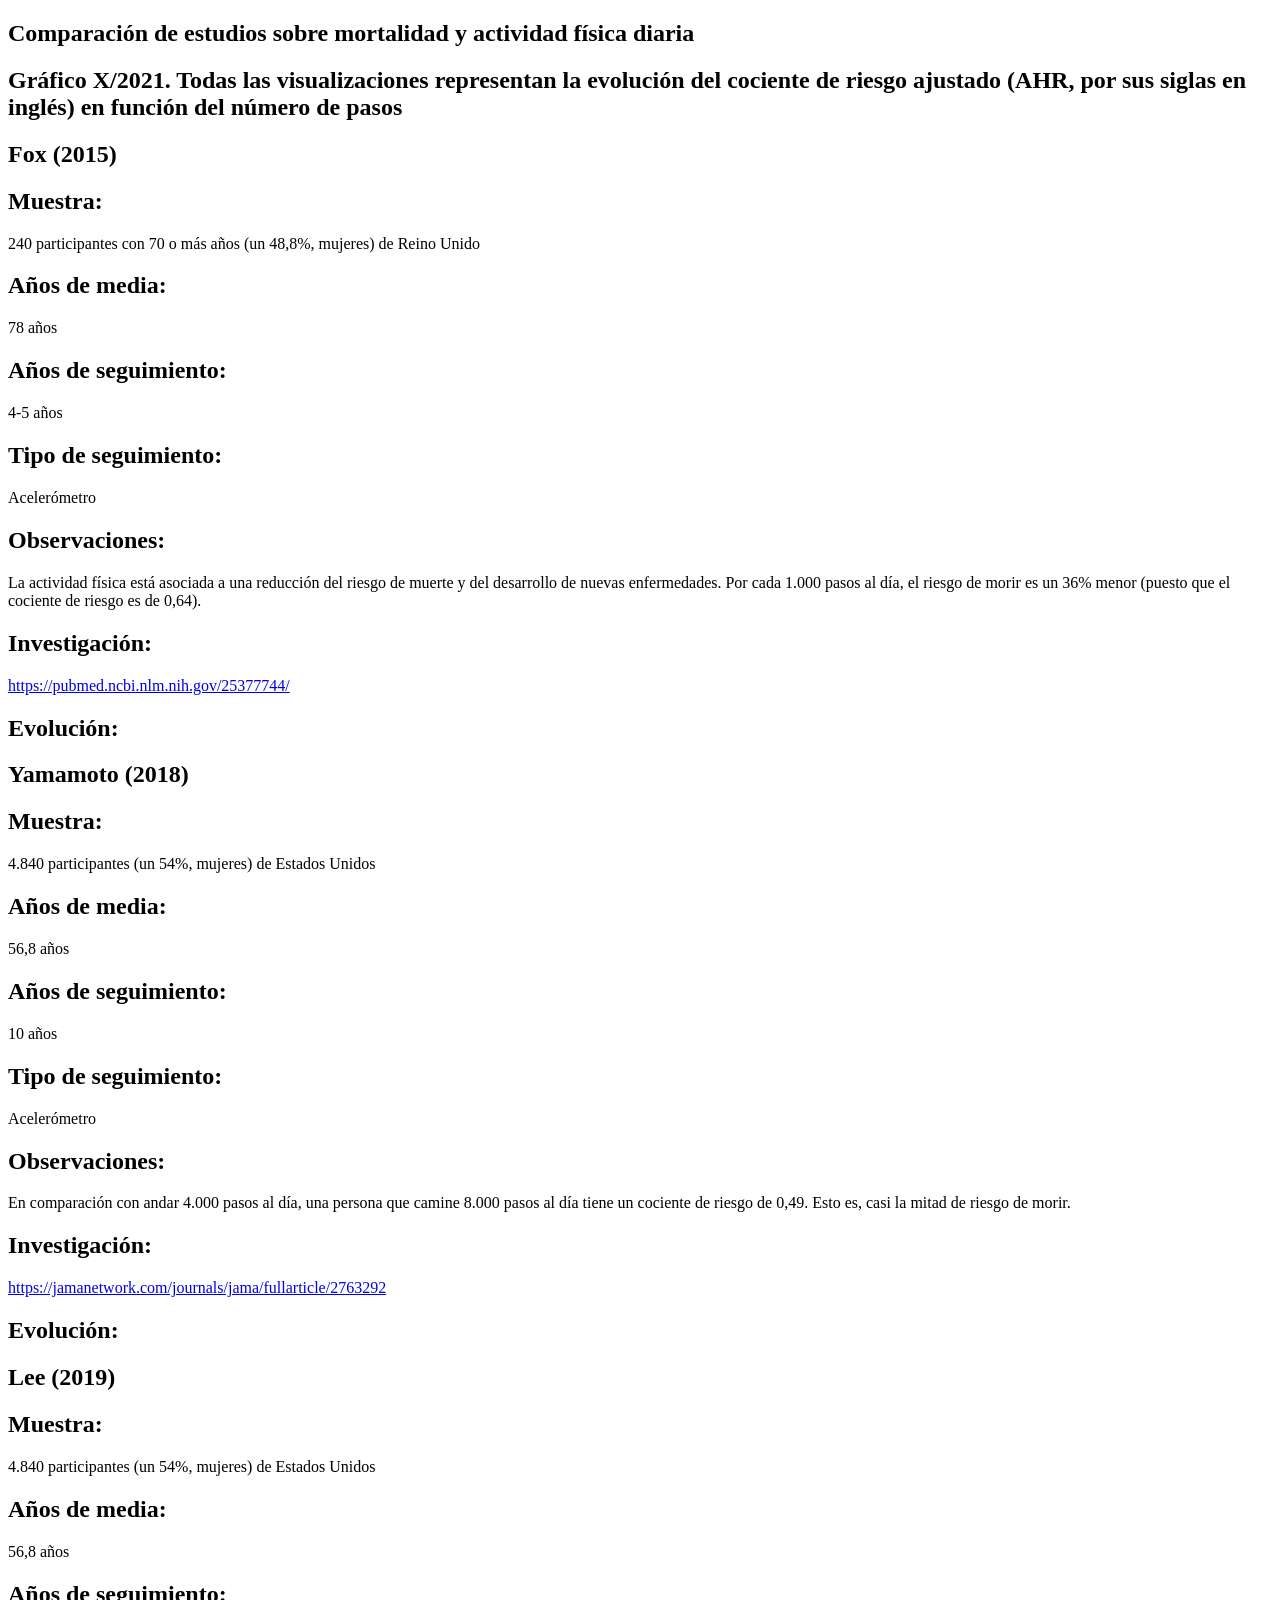
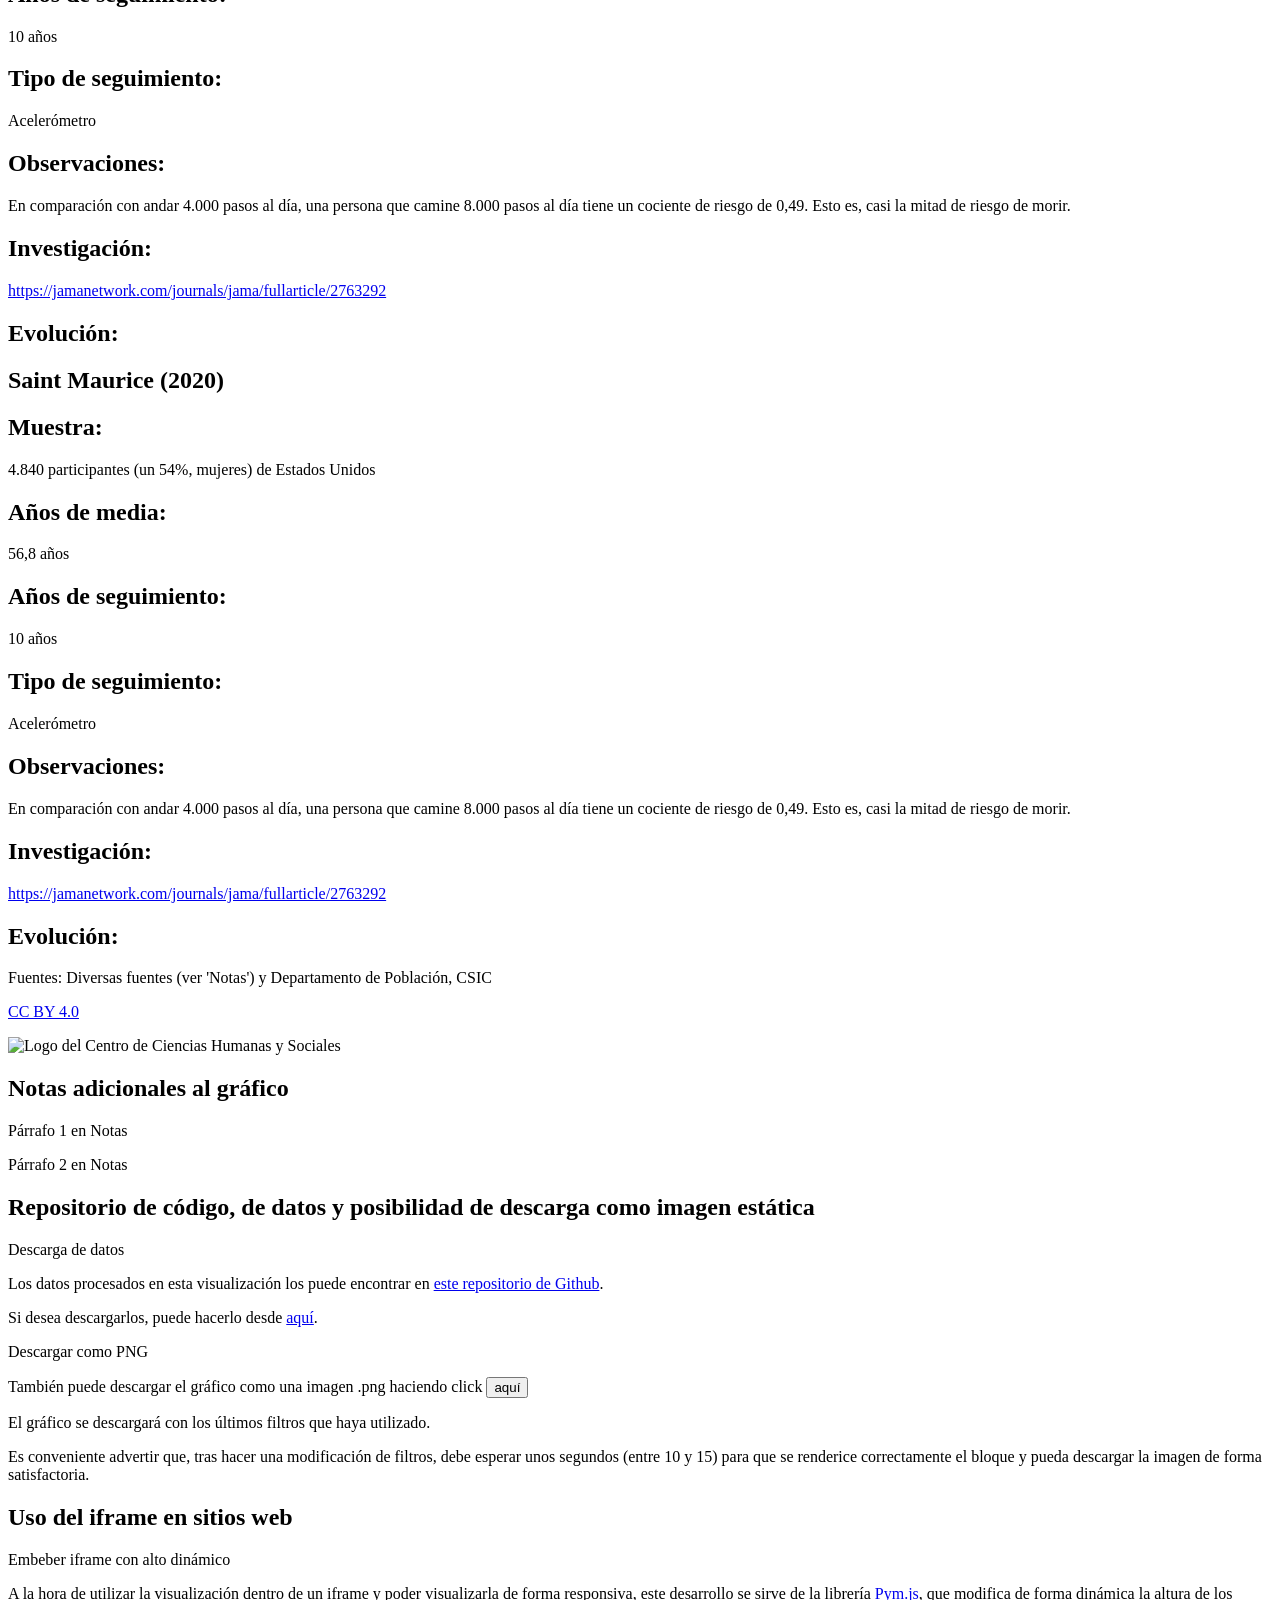
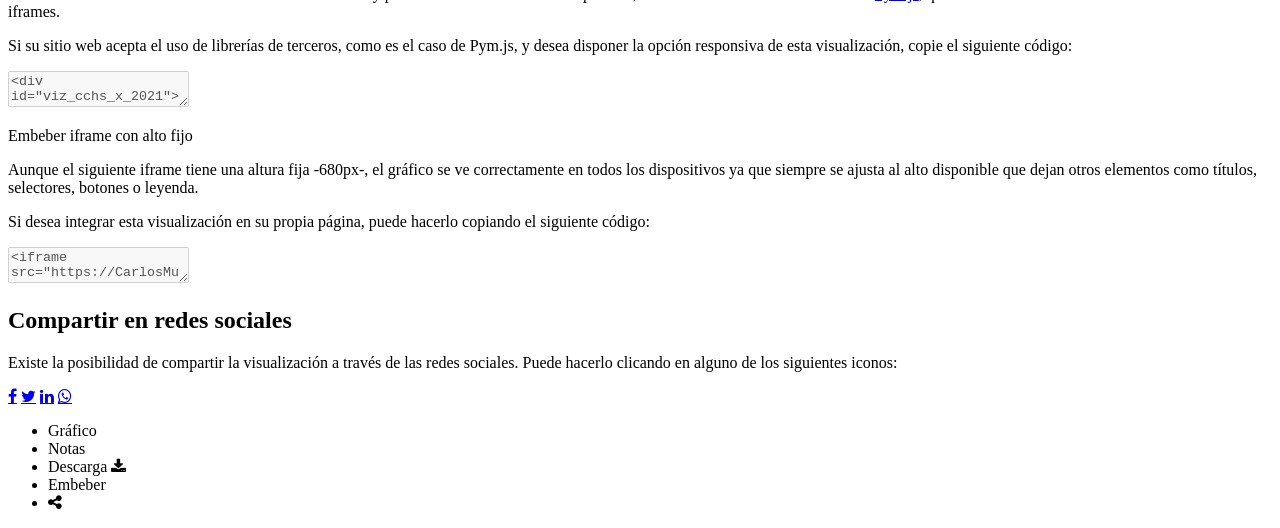
==== pre/template.html @ f5f361f1 "Nueva visualización" ====
<!DOCTYPE html>
<html lang="en">
<head>
    <meta charset="UTF-8">
    <meta name="viewport" content="width=device-width, initial-scale=1.0, maximum-scale=1.0">
    <title>Comparación de estudios sobre mortalidad y actividad física diaria</title>
    <meta name="mrf-extractable" content="false">
    <meta property='og:image' content=''>
    <meta property="og:title" content="Comparación de estudios sobre mortalidad y actividad física diaria">
    <meta property="og:description" content="Comparación de estudios sobre mortalidad y actividad física diaria">
    <meta property="og:image" content="https://raw.githubusercontent.com/CarlosMunozDiaz/mortalidad-daily-steps/main/pre/cchs.png">
    <link rel="stylesheet" href="https://cdnjs.cloudflare.com/ajax/libs/font-awesome/4.7.0/css/font-awesome.min.css">
    <link rel='stylesheet' href='https://fonts.googleapis.com/css?family=Titillium+Web%3A300%2C300italic%2C400%2C400italic%2C500%2C700%2C700italic&#038;subset=latin&#038;ver=5.8' type='text/css' media='all' />
</head>
<body>
    <div class="container">
        <div class="main">
            <section class="content b-chart active" id="chartBlock">
                <div class="b-title">
                    <h1 class="title">Comparación de estudios sobre mortalidad y actividad física diaria</h1>
                    <h2 class="subtitle">Gráfico X/2021. Todas las visualizaciones representan la evolución del cociente de riesgo ajustado (AHR, por sus siglas en inglés) en función del número de pasos</h2>
                </div>
                <div class="chart">
                    <div class="b-study">
                        <h2 class="b-study__title">Fox (2015)</h2>
                        <div class="b-study__table">
                            <div class="table--two-columns">
                                <div class="table--column">
                                    <h2 class="table--column__title">Muestra:</h2>
                                    <p class="table--column__text">240 participantes con 70 o más años (un 48,8%, mujeres) de Reino Unido</p>
                                </div>
                                <div class="table--column">
                                    <h2 class="table--column__title">Años de media:</h2>
                                    <p class="table--column__text">78 años</p>
                                </div>
                            </div>
                            <div class="table--two-columns">
                                <div class="table--column">
                                    <h2 class="table--column__title">Años de seguimiento:</h2>
                                    <p class="table--column__text">4-5 años</p>
                                </div>
                                <div class="table--column">
                                    <h2 class="table--column__title">Tipo de seguimiento:</h2>
                                    <p class="table--column__text">Acelerómetro</p>
                                </div>
                            </div>
                            <div class="table--one-column">
                                <h2 class="table--column__title">Observaciones:</h2>
                                <p class="table--column__text">La actividad física está asociada a una reducción del riesgo de muerte y del desarrollo de nuevas enfermedades. Por cada 1.000 pasos al día, el riesgo de morir es un 36% menor (puesto que el cociente de riesgo es de 0,64).</p>
                            </div>
                            <div class="table--one-column">
                                <h2 class="table--column__title">Investigación:</h2>
                                <p class="table--column__text">
                                    <a href="https://pubmed.ncbi.nlm.nih.gov/25377744/" target="_blank">https://pubmed.ncbi.nlm.nih.gov/25377744/</a>
                                </p>
                            </div>
                            <div class="table--one-column">
                                <h2 class="table--column__title">Evolución:</h2>
                                <div class="b-study__viz" id="viz_fox"></div>
                            </div>
                        </div>
                    </div>
                    <div class="b-study">
                        <h2 class="b-study__title">Yamamoto (2018)</h2>
                        <div class="b-study__table">
                            <div class="table--two-columns">
                                <div class="table--column">
                                    <h2 class="table--column__title">Muestra:</h2>
                                    <p class="table--column__text">4.840 participantes (un 54%, mujeres) de Estados Unidos</p>
                                </div>
                                <div class="table--column">
                                    <h2 class="table--column__title">Años de media:</h2>
                                    <p class="table--column__text">56,8 años</p>
                                </div>
                            </div>
                            <div class="table--two-columns">
                                <div class="table--column">
                                    <h2 class="table--column__title">Años de seguimiento:</h2>
                                    <p class="table--column__text">10 años</p>
                                </div>
                                <div class="table--column">
                                    <h2 class="table--column__title">Tipo de seguimiento:</h2>
                                    <p class="table--column__text">Acelerómetro</p>
                                </div>
                            </div>
                            <div class="table--one-column">
                                <h2 class="table--column__title">Observaciones:</h2>
                                <p class="table--column__text">En comparación con andar 4.000 pasos al día, una persona que camine 8.000 pasos al día tiene un cociente de riesgo de 0,49. Esto es, casi la mitad de riesgo de morir.</p>
                            </div>
                            <div class="table--one-column">
                                <h2 class="table--column__title">Investigación:</h2>
                                <p class="table--column__text">
                                    <a href="https://jamanetwork.com/journals/jama/fullarticle/2763292" target="_blank">https://jamanetwork.com/journals/jama/fullarticle/2763292</a>
                                </p>
                            </div>
                            <div class="table--one-column">
                                <h2 class="table--column__title">Evolución:</h2>
                                <div class="b-study__viz" id="viz_yamamoto"></div>
                            </div>
                        </div>
                    </div>
                    <div class="b-study">
                        <h2 class="b-study__title">Lee (2019)</h2>
                        <div class="b-study__table">
                            <div class="table--two-columns">
                                <div class="table--column">
                                    <h2 class="table--column__title">Muestra:</h2>
                                    <p class="table--column__text">4.840 participantes (un 54%, mujeres) de Estados Unidos</p>
                                </div>
                                <div class="table--column">
                                    <h2 class="table--column__title">Años de media:</h2>
                                    <p class="table--column__text">56,8 años</p>
                                </div>
                            </div>
                            <div class="table--two-columns">
                                <div class="table--column">
                                    <h2 class="table--column__title">Años de seguimiento:</h2>
                                    <p class="table--column__text">10 años</p>
                                </div>
                                <div class="table--column">
                                    <h2 class="table--column__title">Tipo de seguimiento:</h2>
                                    <p class="table--column__text">Acelerómetro</p>
                                </div>
                            </div>
                            <div class="table--one-column">
                                <h2 class="table--column__title">Observaciones:</h2>
                                <p class="table--column__text">En comparación con andar 4.000 pasos al día, una persona que camine 8.000 pasos al día tiene un cociente de riesgo de 0,49. Esto es, casi la mitad de riesgo de morir.</p>
                            </div>
                            <div class="table--one-column">
                                <h2 class="table--column__title">Investigación:</h2>
                                <p class="table--column__text">
                                    <a href="https://jamanetwork.com/journals/jama/fullarticle/2763292" target="_blank">https://jamanetwork.com/journals/jama/fullarticle/2763292</a>
                                </p>
                            </div>
                            <div class="table--one-column">
                                <h2 class="table--column__title">Evolución:</h2>
                                <div class="b-study__viz" id="viz_lee"></div>
                            </div>
                        </div>
                    </div>
                    <div class="b-study">
                        <h2 class="b-study__title">Saint Maurice (2020)</h2>
                        <div class="b-study__table">
                            <div class="table--two-columns">
                                <div class="table--column">
                                    <h2 class="table--column__title">Muestra:</h2>
                                    <p class="table--column__text">4.840 participantes (un 54%, mujeres) de Estados Unidos</p>
                                </div>
                                <div class="table--column">
                                    <h2 class="table--column__title">Años de media:</h2>
                                    <p class="table--column__text">56,8 años</p>
                                </div>
                            </div>
                            <div class="table--two-columns">
                                <div class="table--column">
                                    <h2 class="table--column__title">Años de seguimiento:</h2>
                                    <p class="table--column__text">10 años</p>
                                </div>
                                <div class="table--column">
                                    <h2 class="table--column__title">Tipo de seguimiento:</h2>
                                    <p class="table--column__text">Acelerómetro</p>
                                </div>
                            </div>
                            <div class="table--one-column">
                                <h2 class="table--column__title">Observaciones:</h2>
                                <p class="table--column__text">En comparación con andar 4.000 pasos al día, una persona que camine 8.000 pasos al día tiene un cociente de riesgo de 0,49. Esto es, casi la mitad de riesgo de morir.</p>
                            </div>
                            <div class="table--one-column">
                                <h2 class="table--column__title">Investigación:</h2>
                                <p class="table--column__text">
                                    <a href="https://jamanetwork.com/journals/jama/fullarticle/2763292" target="_blank">https://jamanetwork.com/journals/jama/fullarticle/2763292</a>
                                </p>
                            </div>
                            <div class="table--one-column">
                                <h2 class="table--column__title">Evolución:</h2>
                                <div class="b-study__viz" id="viz_maurice"></div>
                            </div>
                        </div>                       
                    </div>
                </div>                
                <!-- Pie de gráfico -->
                <div class="chart__footer">
                    <div class="chart__source">
                        <p class="chart__source--data"><span>Fuentes: </span>Diversas fuentes (ver 'Notas') y Departamento de Población, CSIC</p>
                        <p class="chart__source--copyright"><a class="link" href="https://creativecommons.org/licenses/by/4.0/deed.en_US" target="_blank">CC BY 4.0</a></p>
                    </div>                    
                </div>
                <div class="logo">
                    <img src="https://raw.githubusercontent.com/CarlosMunozDiaz/mortalidad-daily-steps/pre/cchs.png" alt="Logo del Centro de Ciencias Humanas y Sociales" width="100%" height="100%">
                </div>         
            </section>
            <section class="content b-notes">
                <div class="b-title">
                    <h1 class="title">Notas adicionales al gráfico</h1>
                </div>
                <p class="text__paragraph">Párrafo 1 en Notas</p>
                <p class="text__paragraph">Párrafo 2 en Notas</p>
            </section>
            <section class="content b-data">
                <div class="b-title">
                    <h1 class="title">Repositorio de código, de datos y posibilidad de descarga como imagen estática</h1>
                </div>
                <p class="text__header">Descarga de datos</p>
                <p class="text__paragraph">Los datos procesados en esta visualización los puede encontrar en <a class="link" href="https://github.com/CarlosMunozDiaz/mortalidad-daily-steps" target="_blank">este repositorio de Github</a>.</p>
                <p class="text__paragraph">Si desea descargarlos, puede hacerlo desde <a class="link" href="https://github.com/CarlosMunozDiaz/mortalidad-daily-steps/main/data/" target="_blank">aquí</a>.</p>
                <p class="text__header">Descargar como PNG</p>
                <p class="text__paragraph">También puede descargar el gráfico como una imagen .png haciendo click <button class="btn_share" id="pngImage">aquí</button></p> 
                <p class="text__paragraph">El gráfico se descargará con los últimos filtros que haya utilizado.</p>
                <p class="text__paragraph">Es conveniente advertir que, tras hacer una modificación de filtros, debe esperar unos segundos (entre 10 y 15) para que se renderice correctamente el bloque y pueda descargar la imagen de forma satisfactoria.</p>
            </section>
            <section class="content b-iframes">
                <div class="b-title">
                    <h1 class="title">Uso del iframe en sitios web</h1>
                </div>
                <p class="text__header">Embeber iframe con alto dinámico</p>
                <p class="text__paragraph">A la hora de utilizar la visualización dentro de un iframe y poder visualizarla de forma responsiva, este desarrollo se sirve de la librería <a class="link" href="http://blog.apps.npr.org/pym.js/" target="_blank">Pym.js</a>, que modifica de forma dinámica la altura de los iframes.</p>
                <p class="text__paragraph">Si su sitio web acepta el uso de librerías de terceros, como es el caso de Pym.js, y desea disponer la opción responsiva de esta visualización, copie el siguiente código:</p>
                <textarea class="text__iframe" disabled=""><div id="viz_cchs_x_2021"></div><script type="text/javascript" src="https://pym.nprapps.org/pym.v1.min.js"></script><script>let pymParent = new pym.Parent('viz_cchs_x_2021', 'https://github.com/CarlosMunozDiaz/mortalidad-daily-steps', {});</script></textarea>
                <p class="text__header">Embeber iframe con alto fijo</p>
                <p class="text__paragraph">Aunque el siguiente iframe tiene una altura fija -680px-, el gráfico se ve correctamente en todos los dispositivos ya que siempre se ajusta al alto disponible que dejan otros elementos como títulos, selectores, botones o leyenda.</p>             
                <p class="text__paragraph">Si desea integrar esta visualización en su propia página, puede hacerlo copiando el siguiente código:</p>
                <textarea class="text__iframe" disabled=""><iframe src="https://CarlosMunozDiaz/mortalidad-daily-steps/?iframe=fijo" style="height:680px;width:100%;" title="Visualización sobre esperanza de vida a los 65 años"></iframe></textarea>
            </section>
            <section class="content b-rrss">
                <div class="b-title">
                    <h1 class="title">Compartir en redes sociales</h1>
                </div>
                <p class="text__paragraph">Existe la posibilidad de compartir la visualización a través de las redes sociales. Puede hacerlo clicando en alguno de los siguientes iconos:</p>
                <div class="rrss">
                    <a href="#" class="fa fa-facebook" id="shareFB" target="_blank"></a>
                    <a href="#" class="fa fa-twitter" id="shareTW" data-text="Comparación de estudios sobre mortalidad y actividad física diaria" target="_blank"></a>
                    <a href="#" class="fa fa-linkedin" id="shareLK" data-text="Comparación de estudios sobre mortalidad y actividad física diaria" target="_blank"></a>
                    <a href="#" class="fa fa-whatsapp" id="shareWA" data-text="Comparación de estudios sobre mortalidad y actividad física diaria" target="_blank"></a>
                </div>
            </section>
        </div>        
        <nav class="tabs">
            <ul class="l-tabs">
                <li class="tab active" data-target="b-chart">Gráfico</li>
                <li class="tab" data-target="b-notes">Notas</li>
                <li class="tab" data-target="b-data">Descarga&nbsp;<i class="fa fa--share fa-download"></i></li>
                <li class="tab" data-target="b-iframes">Embeber</li>
                <li class="tab tab--rrss" data-target="b-rrss"><i class="fa fa--share fa-share-alt"></i></li>
            </ul>
        </nav>
        <div class="chart__tooltip" id="tooltip">
            <p class="chart__tooltip--title"></p>
            <p class="chart__tooltip--text"></p>
        </div>  
    </div>
    <!-- Uso de PYMJS para alturas dinámicas -->
    <script type="text/javascript" src="https://pym.nprapps.org/pym.v1.min.js"></script>
    <script>
        var pymChild = new pym.Child();
    </script>
</body>
</html>
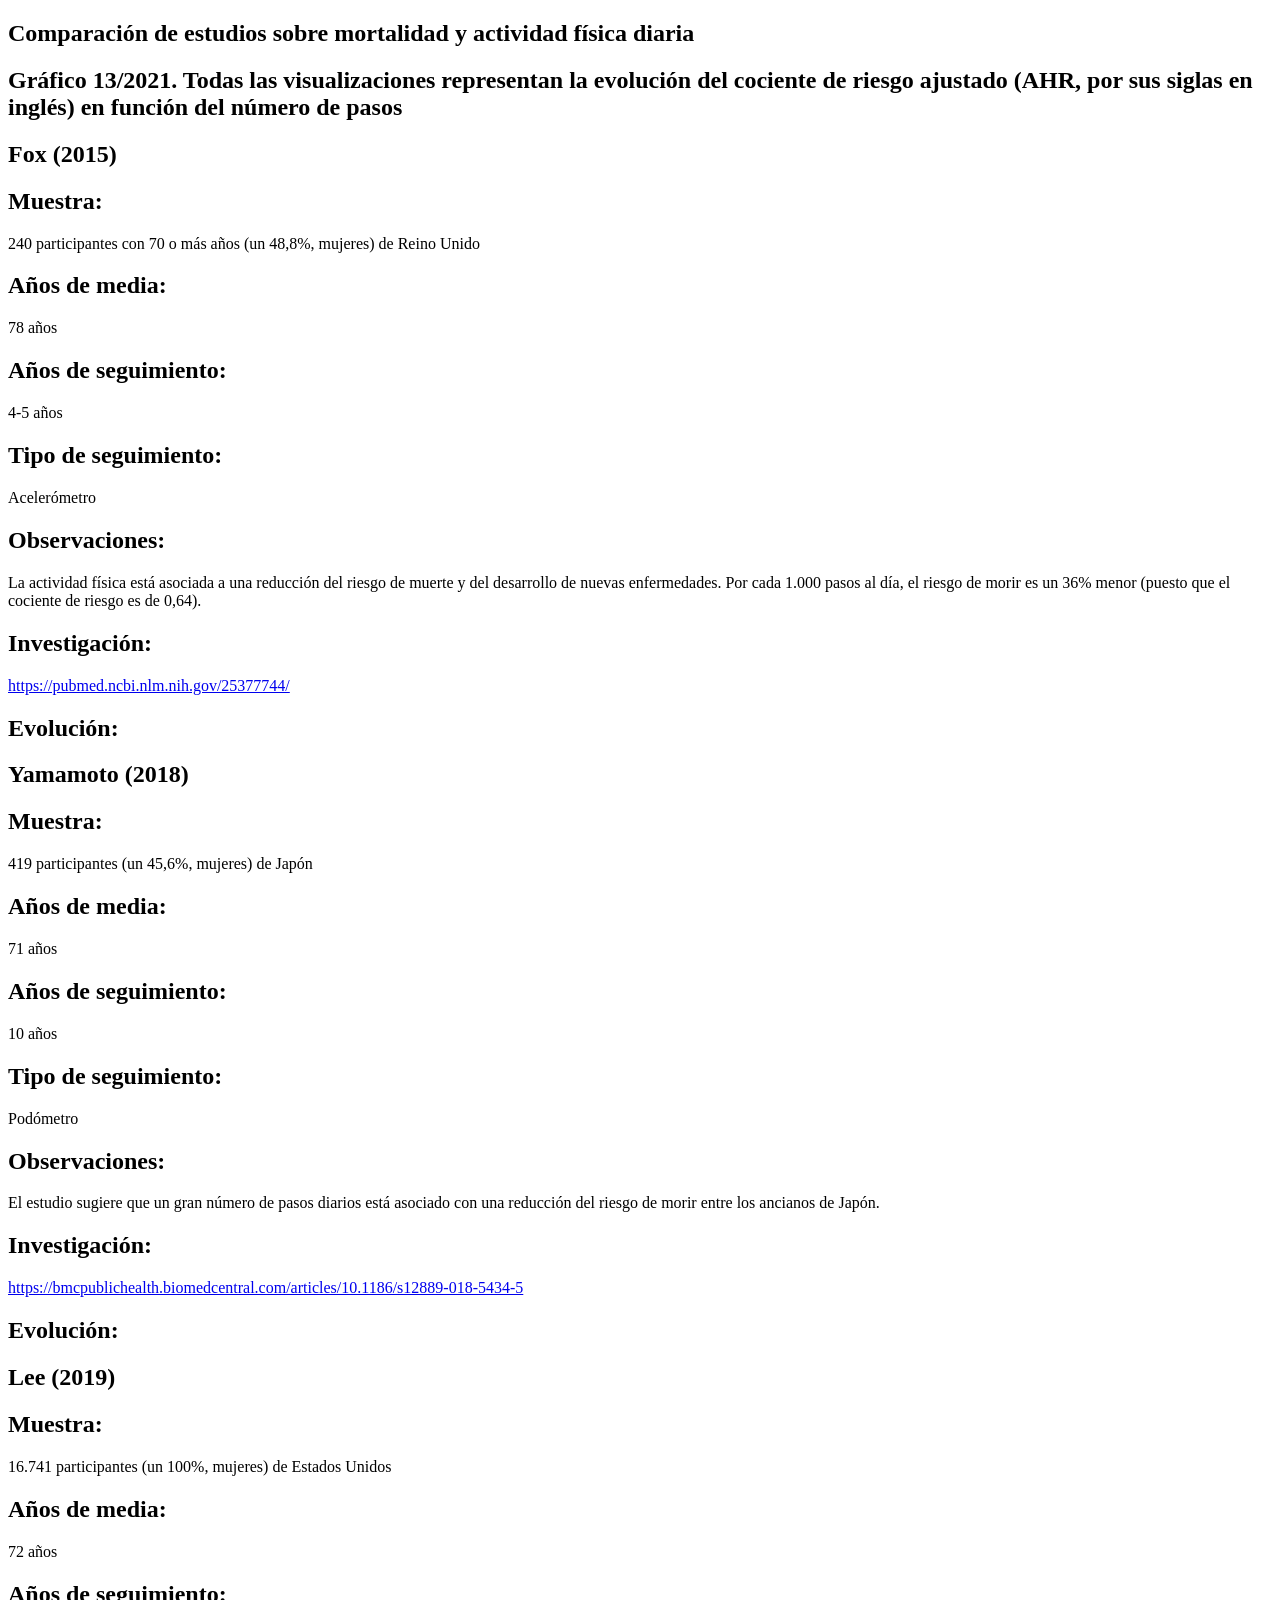
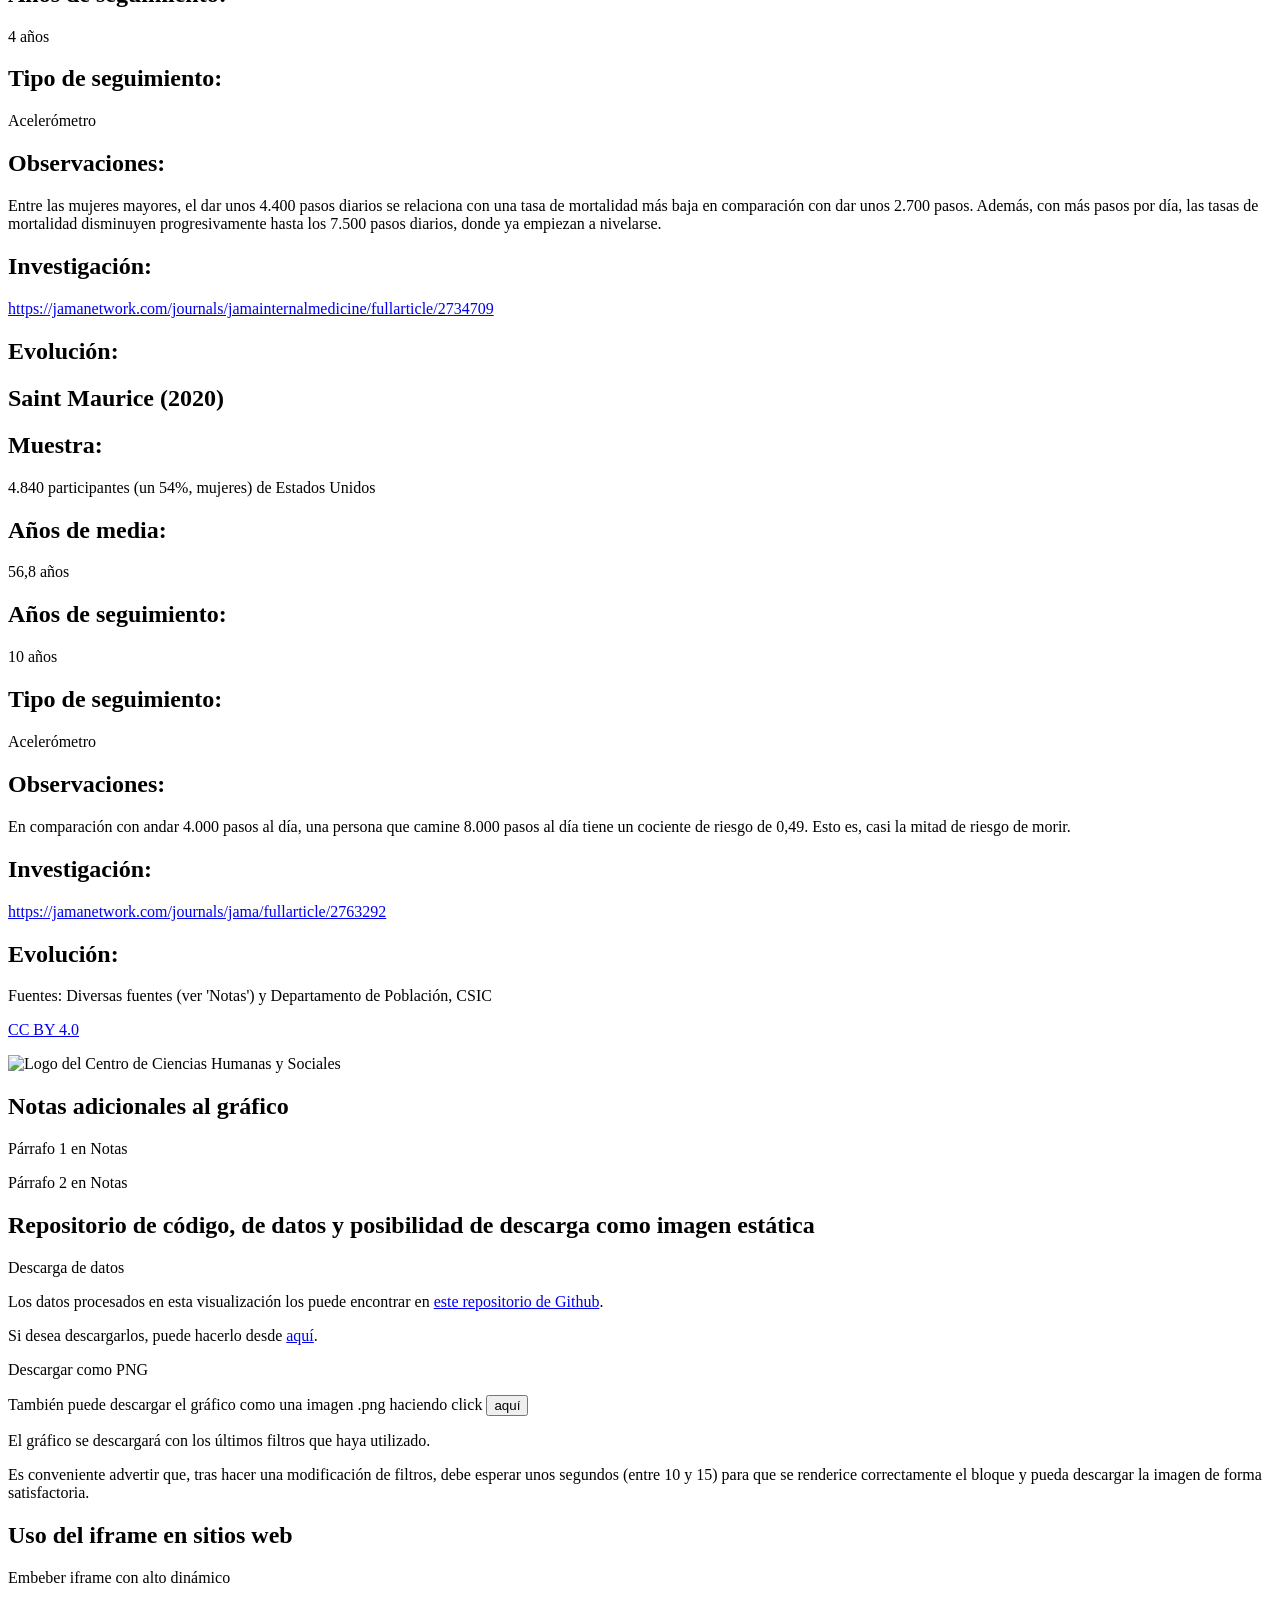
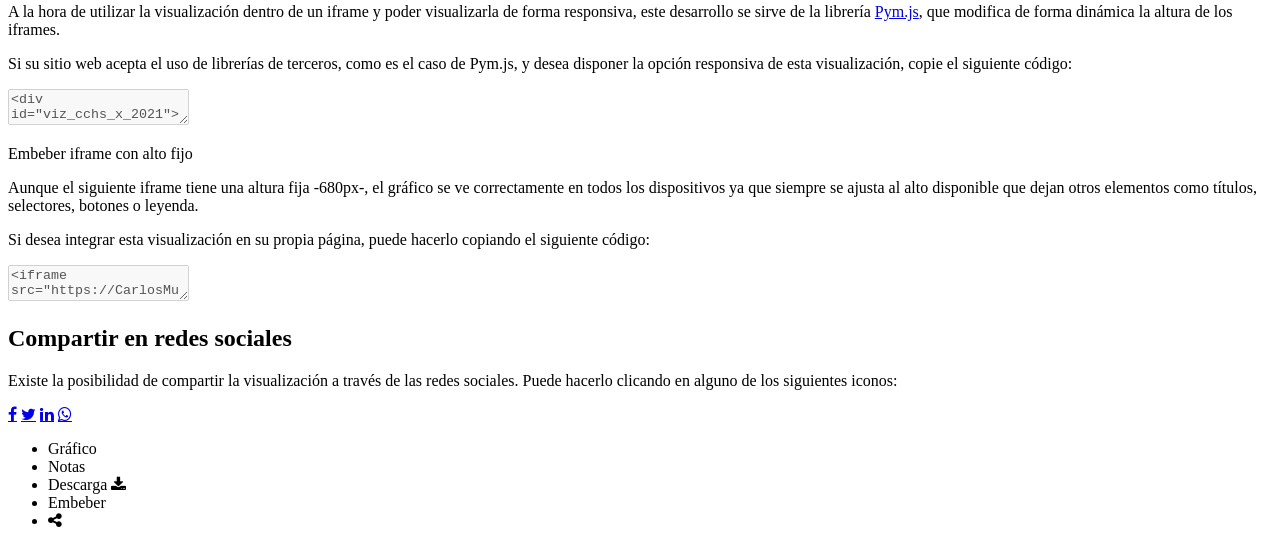
==== commit 971fc141: "Nuevos datos insertados" ====
--- a/pre/template.html
+++ b/pre/template.html
@@ -18,7 +18,7 @@
             <section class="content b-chart active" id="chartBlock">
                 <div class="b-title">
                     <h1 class="title">Comparación de estudios sobre mortalidad y actividad física diaria</h1>
-                    <h2 class="subtitle">Gráfico X/2021. Todas las visualizaciones representan la evolución del cociente de riesgo ajustado (AHR, por sus siglas en inglés) en función del número de pasos</h2>
+                    <h2 class="subtitle">Gráfico 13/2021. Todas las visualizaciones representan la evolución del cociente de riesgo ajustado (AHR, por sus siglas en inglés) en función del número de pasos</h2>
                 </div>
                 <div class="chart">
                     <div class="b-study">
@@ -66,11 +66,11 @@
                             <div class="table--two-columns">
                                 <div class="table--column">
                                     <h2 class="table--column__title">Muestra:</h2>
-                                    <p class="table--column__text">4.840 participantes (un 54%, mujeres) de Estados Unidos</p>
-                                </div>
-                                <div class="table--column">
-                                    <h2 class="table--column__title">Años de media:</h2>
-                                    <p class="table--column__text">56,8 años</p>
+                                    <p class="table--column__text">419 participantes (un 45,6%, mujeres) de Japón</p>
+                                </div>
+                                <div class="table--column">
+                                    <h2 class="table--column__title">Años de media:</h2>
+                                    <p class="table--column__text">71 años</p>
                                 </div>
                             </div>
                             <div class="table--two-columns">
@@ -80,56 +80,56 @@
                                 </div>
                                 <div class="table--column">
                                     <h2 class="table--column__title">Tipo de seguimiento:</h2>
+                                    <p class="table--column__text">Podómetro</p>
+                                </div>
+                            </div>
+                            <div class="table--one-column">
+                                <h2 class="table--column__title">Observaciones:</h2>
+                                <p class="table--column__text">El estudio sugiere que un gran número de pasos diarios está asociado con una reducción del riesgo de morir entre los ancianos de Japón.</p>
+                            </div>
+                            <div class="table--one-column">
+                                <h2 class="table--column__title">Investigación:</h2>
+                                <p class="table--column__text">
+                                    <a href="https://bmcpublichealth.biomedcentral.com/articles/10.1186/s12889-018-5434-5" target="_blank">https://bmcpublichealth.biomedcentral.com/articles/10.1186/s12889-018-5434-5</a>
+                                </p>
+                            </div>
+                            <div class="table--one-column">
+                                <h2 class="table--column__title">Evolución:</h2>
+                                <div class="b-study__viz" id="viz_yamamoto"></div>
+                            </div>
+                        </div>
+                    </div>
+                    <div class="b-study">
+                        <h2 class="b-study__title">Lee (2019)</h2>
+                        <div class="b-study__table">
+                            <div class="table--two-columns">
+                                <div class="table--column">
+                                    <h2 class="table--column__title">Muestra:</h2>
+                                    <p class="table--column__text">16.741 participantes (un 100%, mujeres) de Estados Unidos</p>
+                                </div>
+                                <div class="table--column">
+                                    <h2 class="table--column__title">Años de media:</h2>
+                                    <p class="table--column__text">72 años</p>
+                                </div>
+                            </div>
+                            <div class="table--two-columns">
+                                <div class="table--column">
+                                    <h2 class="table--column__title">Años de seguimiento:</h2>
+                                    <p class="table--column__text">4 años</p>
+                                </div>
+                                <div class="table--column">
+                                    <h2 class="table--column__title">Tipo de seguimiento:</h2>
                                     <p class="table--column__text">Acelerómetro</p>
                                 </div>
                             </div>
                             <div class="table--one-column">
                                 <h2 class="table--column__title">Observaciones:</h2>
-                                <p class="table--column__text">En comparación con andar 4.000 pasos al día, una persona que camine 8.000 pasos al día tiene un cociente de riesgo de 0,49. Esto es, casi la mitad de riesgo de morir.</p>
-                            </div>
-                            <div class="table--one-column">
-                                <h2 class="table--column__title">Investigación:</h2>
-                                <p class="table--column__text">
-                                    <a href="https://jamanetwork.com/journals/jama/fullarticle/2763292" target="_blank">https://jamanetwork.com/journals/jama/fullarticle/2763292</a>
-                                </p>
-                            </div>
-                            <div class="table--one-column">
-                                <h2 class="table--column__title">Evolución:</h2>
-                                <div class="b-study__viz" id="viz_yamamoto"></div>
-                            </div>
-                        </div>
-                    </div>
-                    <div class="b-study">
-                        <h2 class="b-study__title">Lee (2019)</h2>
-                        <div class="b-study__table">
-                            <div class="table--two-columns">
-                                <div class="table--column">
-                                    <h2 class="table--column__title">Muestra:</h2>
-                                    <p class="table--column__text">4.840 participantes (un 54%, mujeres) de Estados Unidos</p>
-                                </div>
-                                <div class="table--column">
-                                    <h2 class="table--column__title">Años de media:</h2>
-                                    <p class="table--column__text">56,8 años</p>
-                                </div>
-                            </div>
-                            <div class="table--two-columns">
-                                <div class="table--column">
-                                    <h2 class="table--column__title">Años de seguimiento:</h2>
-                                    <p class="table--column__text">10 años</p>
-                                </div>
-                                <div class="table--column">
-                                    <h2 class="table--column__title">Tipo de seguimiento:</h2>
-                                    <p class="table--column__text">Acelerómetro</p>
-                                </div>
-                            </div>
-                            <div class="table--one-column">
-                                <h2 class="table--column__title">Observaciones:</h2>
-                                <p class="table--column__text">En comparación con andar 4.000 pasos al día, una persona que camine 8.000 pasos al día tiene un cociente de riesgo de 0,49. Esto es, casi la mitad de riesgo de morir.</p>
-                            </div>
-                            <div class="table--one-column">
-                                <h2 class="table--column__title">Investigación:</h2>
-                                <p class="table--column__text">
-                                    <a href="https://jamanetwork.com/journals/jama/fullarticle/2763292" target="_blank">https://jamanetwork.com/journals/jama/fullarticle/2763292</a>
+                                <p class="table--column__text">Entre las mujeres mayores, el dar unos 4.400 pasos diarios se relaciona con una tasa de mortalidad más baja en comparación con dar unos 2.700 pasos. Además, con más pasos por día, las tasas de mortalidad disminuyen progresivamente hasta los 7.500 pasos diarios, donde ya empiezan a nivelarse.</p>
+                            </div>
+                            <div class="table--one-column">
+                                <h2 class="table--column__title">Investigación:</h2>
+                                <p class="table--column__text">
+                                    <a href="https://jamanetwork.com/journals/jamainternalmedicine/fullarticle/2734709" target="_blank">https://jamanetwork.com/journals/jamainternalmedicine/fullarticle/2734709</a>
                                 </p>
                             </div>
                             <div class="table--one-column">
@@ -186,7 +186,7 @@
                     </div>                    
                 </div>
                 <div class="logo">
-                    <img src="https://raw.githubusercontent.com/CarlosMunozDiaz/mortalidad-daily-steps/pre/cchs.png" alt="Logo del Centro de Ciencias Humanas y Sociales" width="100%" height="100%">
+                    <img src="https://raw.githubusercontent.com/CarlosMunozDiazCSIC/mortalidad-daily-steps/main/pre/cchs.png" alt="Logo del Centro de Ciencias Humanas y Sociales" width="100%" height="100%">
                 </div>         
             </section>
             <section class="content b-notes">
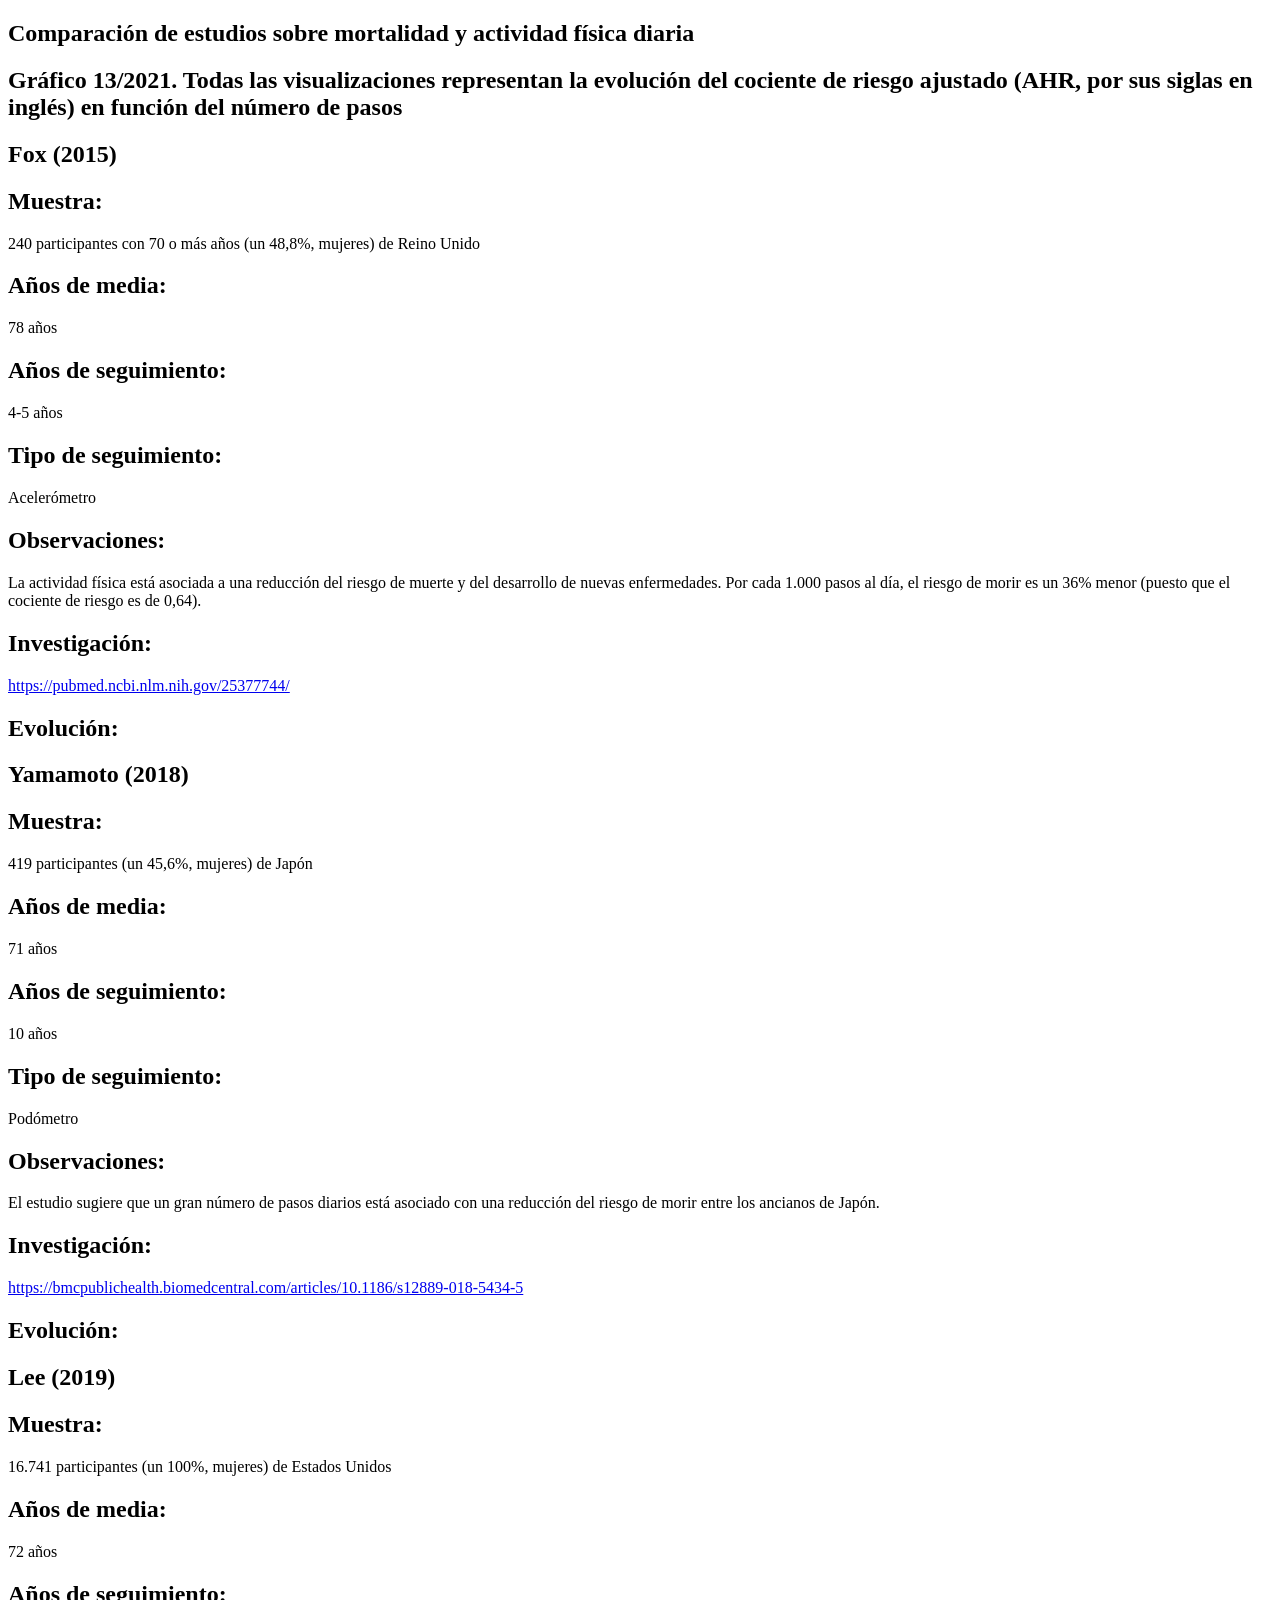
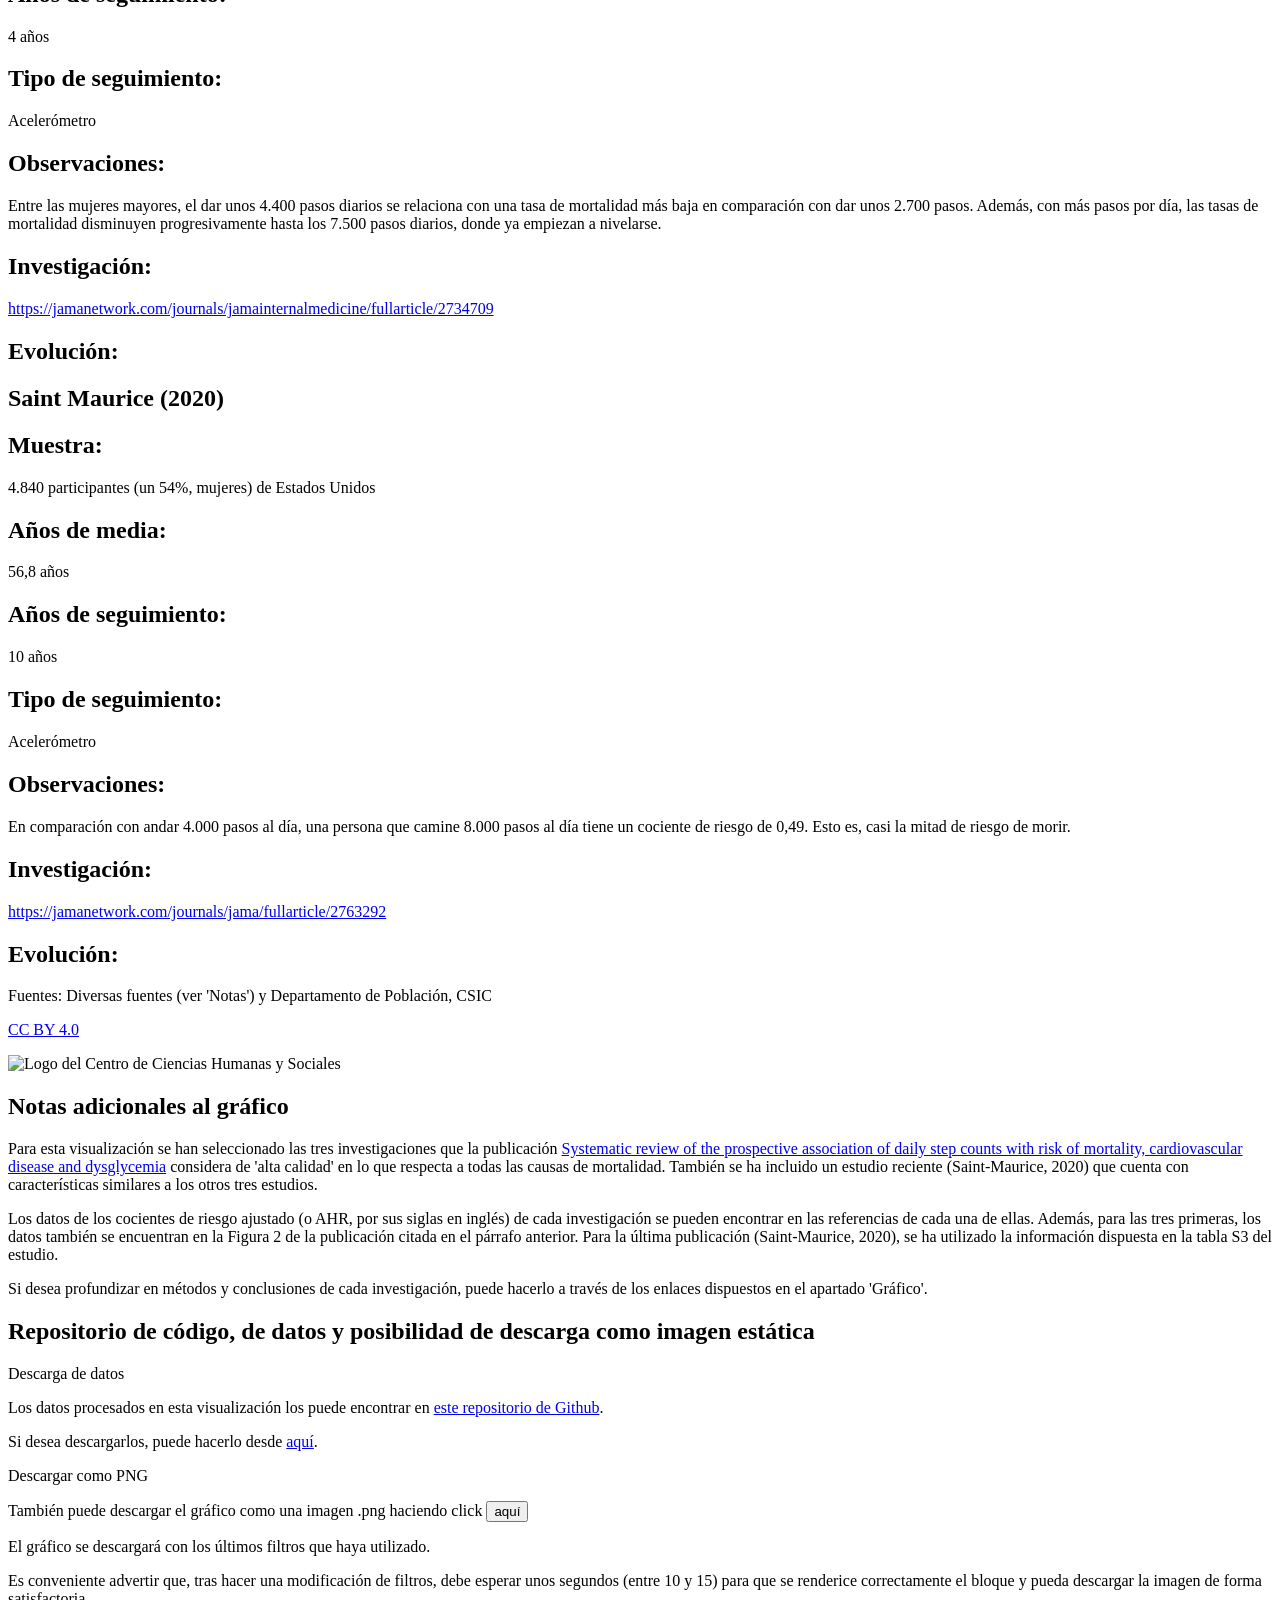
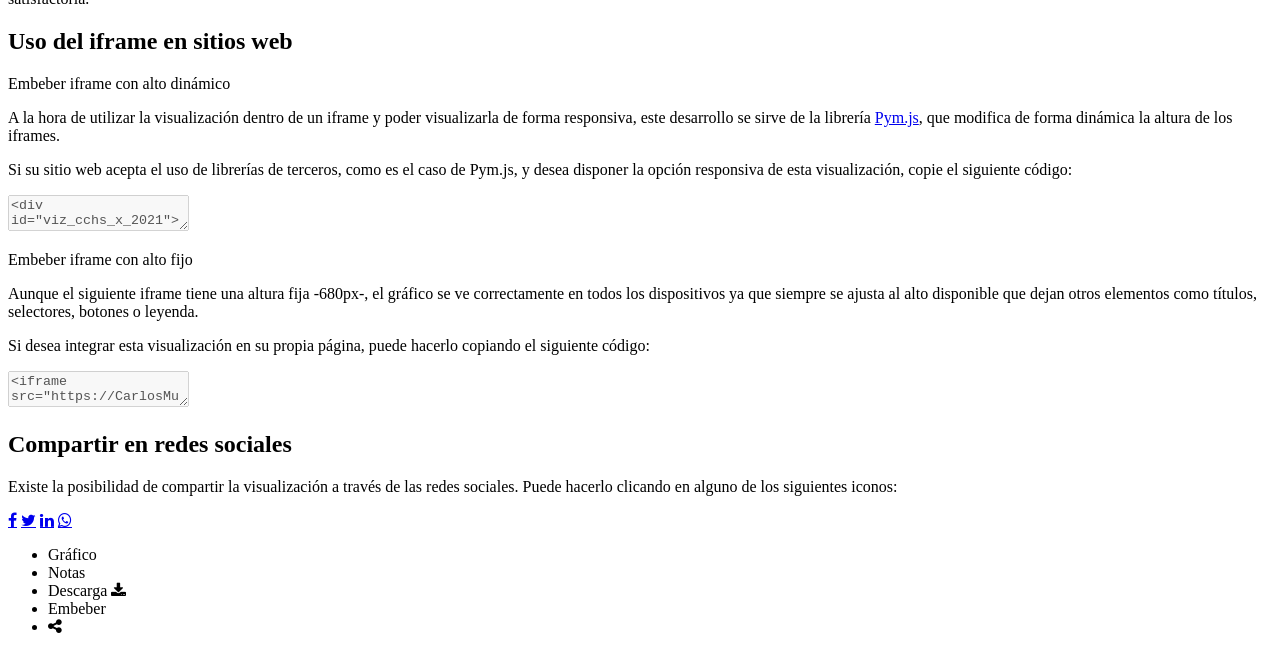
==== commit 2c5863a1: "Incorporando Notas" ====
--- a/pre/template.html
+++ b/pre/template.html
@@ -193,8 +193,9 @@
                 <div class="b-title">
                     <h1 class="title">Notas adicionales al gráfico</h1>
                 </div>
-                <p class="text__paragraph">Párrafo 1 en Notas</p>
-                <p class="text__paragraph">Párrafo 2 en Notas</p>
+                <p class="text__paragraph">Para esta visualización se han seleccionado las tres investigaciones que la publicación <a href="https://ijbnpa.biomedcentral.com/articles/10.1186/s12966-020-00978-9#availability-of-data-and-materials" target="_blank" class="link">Systematic review of the prospective association of daily step counts with risk of mortality, cardiovascular disease and dysglycemia</a> considera de 'alta calidad' en lo que respecta a todas las causas de mortalidad. También se ha incluido un estudio reciente (Saint-Maurice, 2020) que cuenta con características similares a los otros tres estudios.</p>
+                <p class="text__paragraph">Los datos de los cocientes de riesgo ajustado (o AHR, por sus siglas en inglés) de cada investigación se pueden encontrar en las referencias de cada una de ellas. Además, para las tres primeras, los datos también se encuentran en la Figura 2 de la publicación citada en el párrafo anterior. Para la última publicación (Saint-Maurice, 2020), se ha utilizado la información dispuesta en la tabla S3 del estudio.</p>
+                <p class="text__paragraph">Si desea profundizar en métodos y conclusiones de cada investigación, puede hacerlo a través de los enlaces dispuestos en el apartado 'Gráfico'.</p>
             </section>
             <section class="content b-data">
                 <div class="b-title">
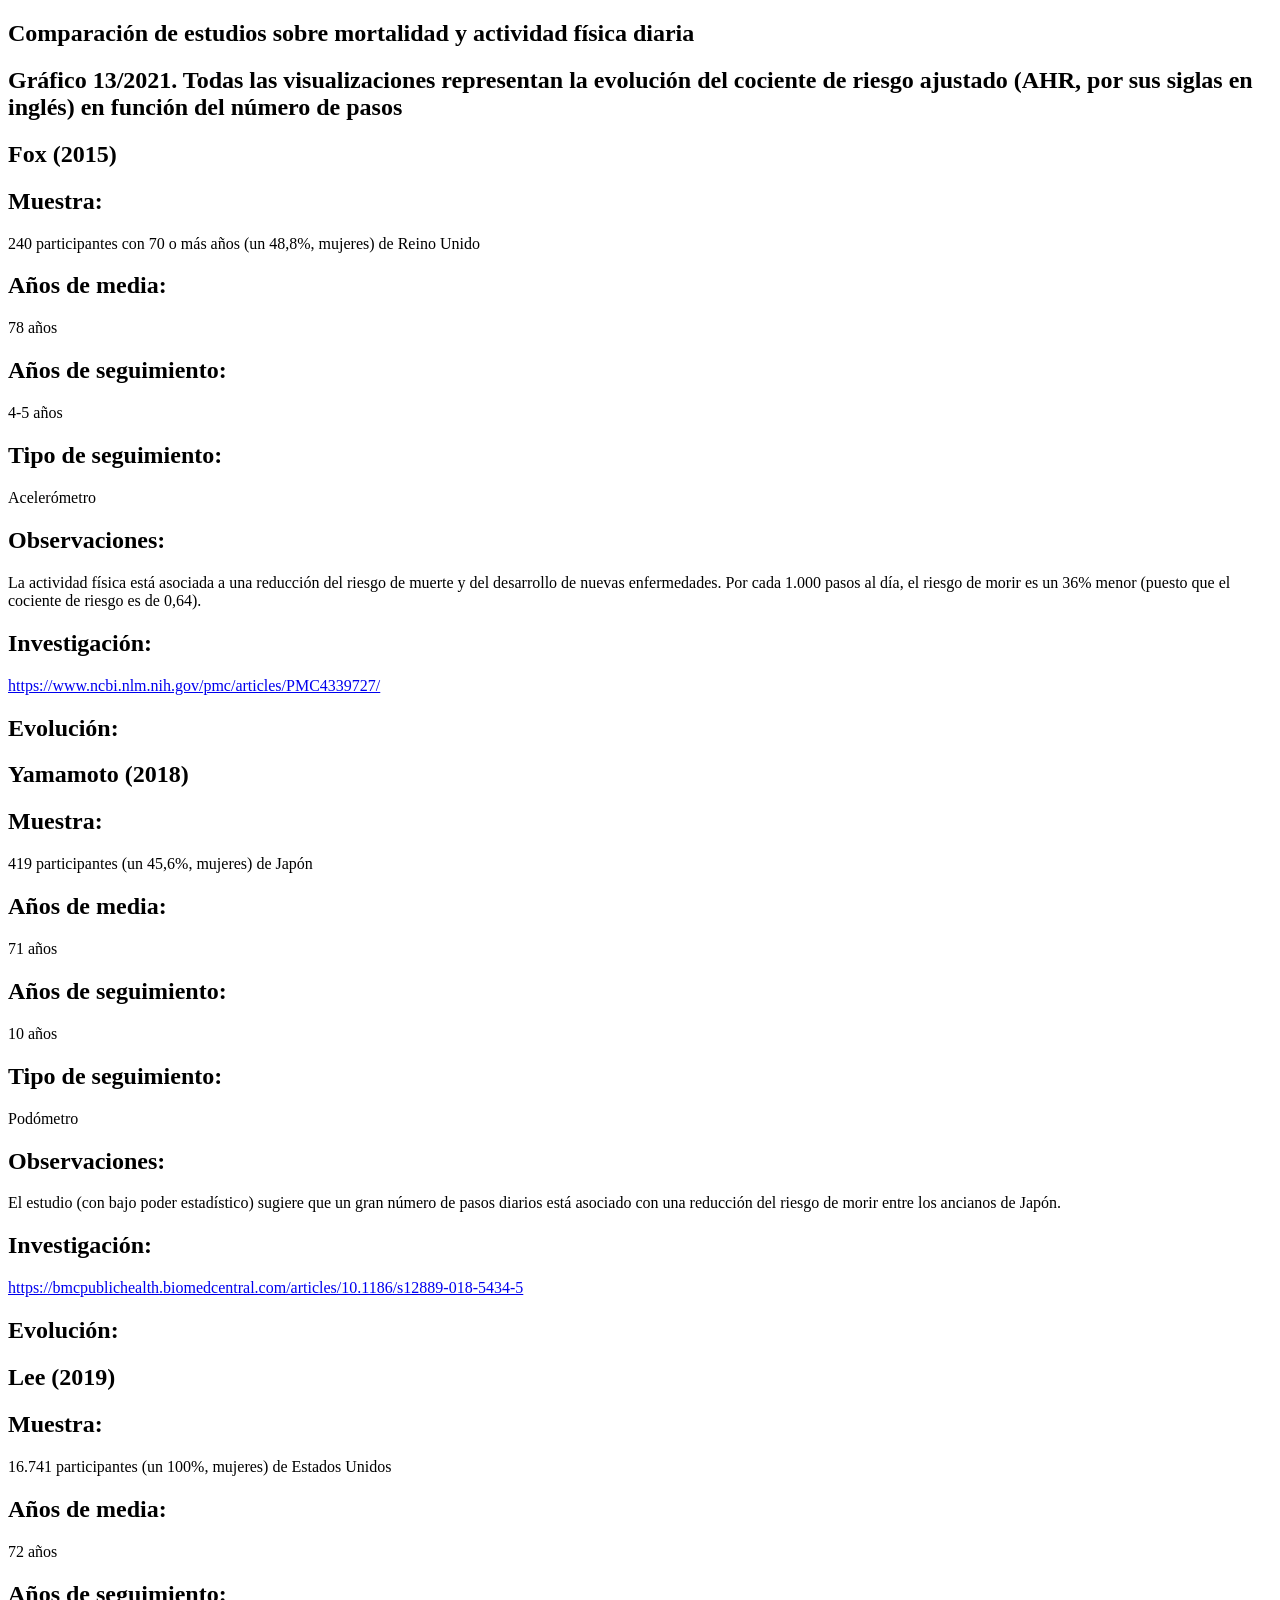
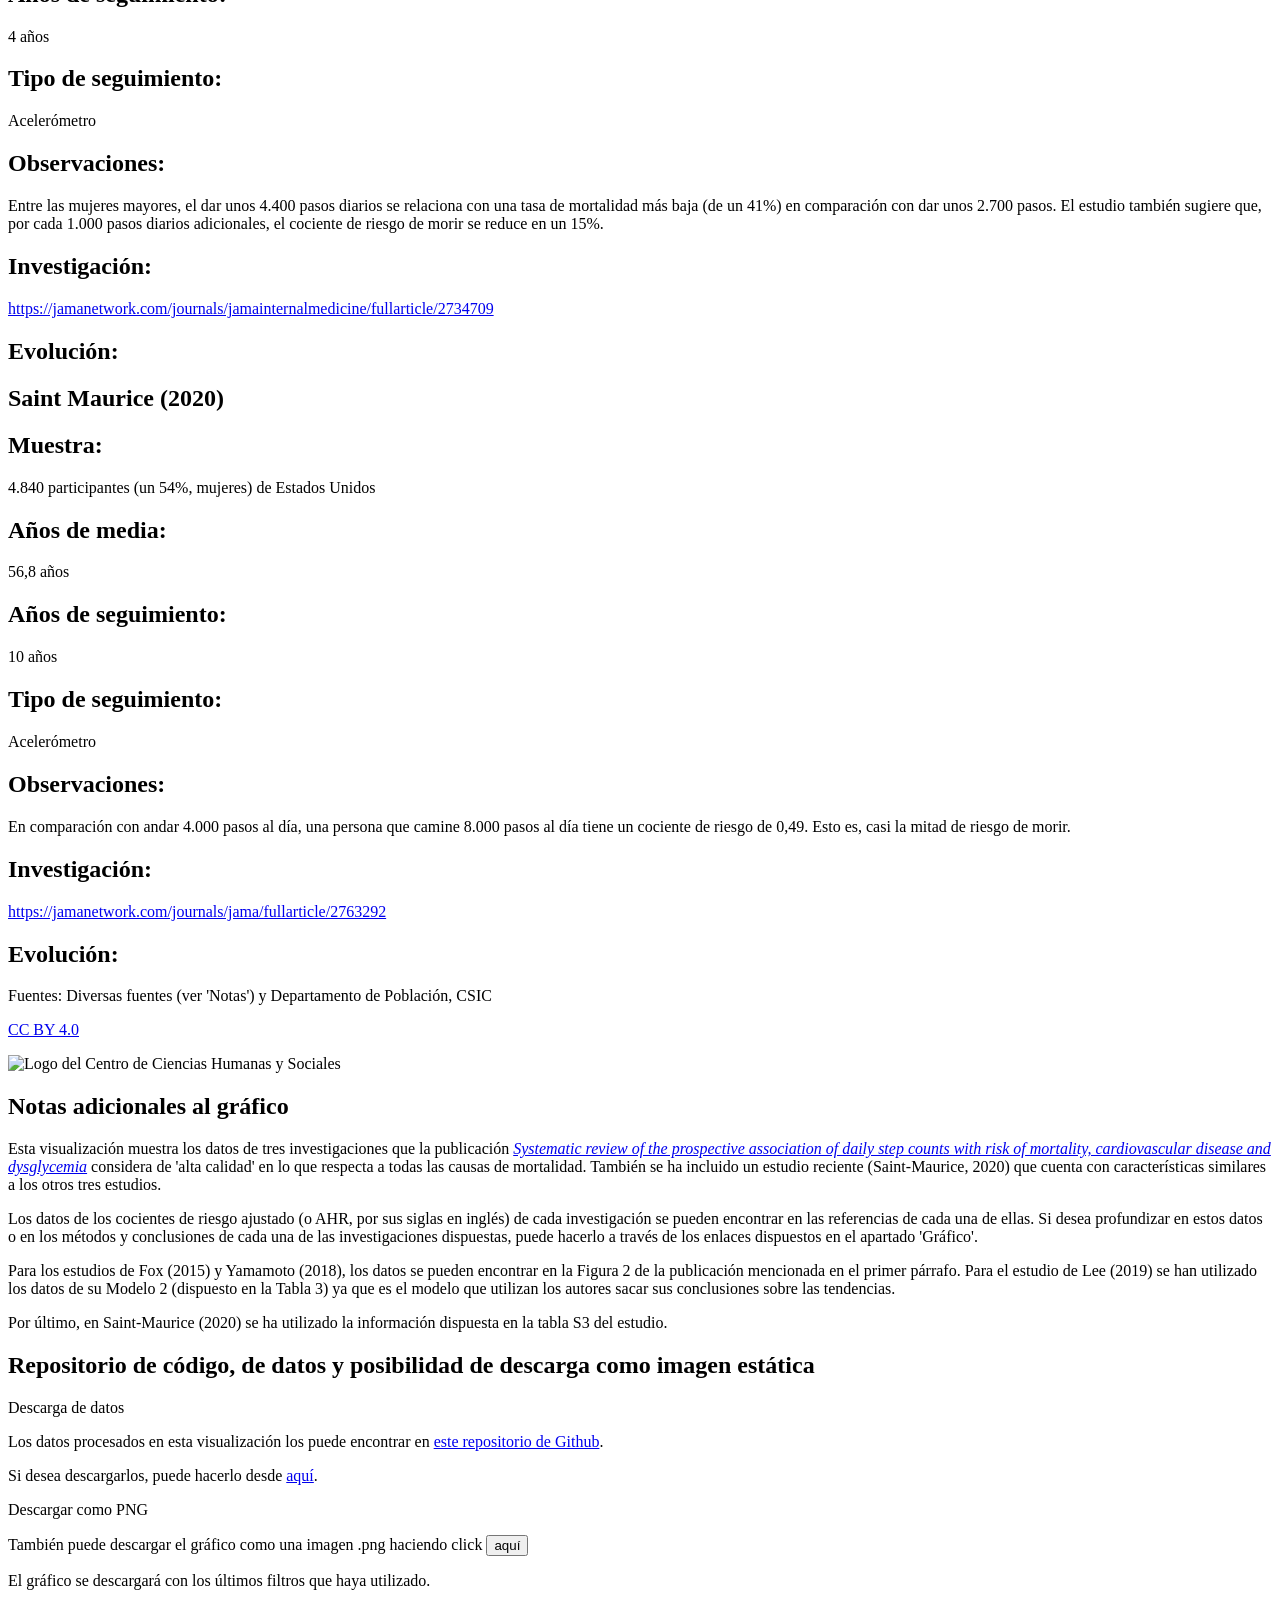
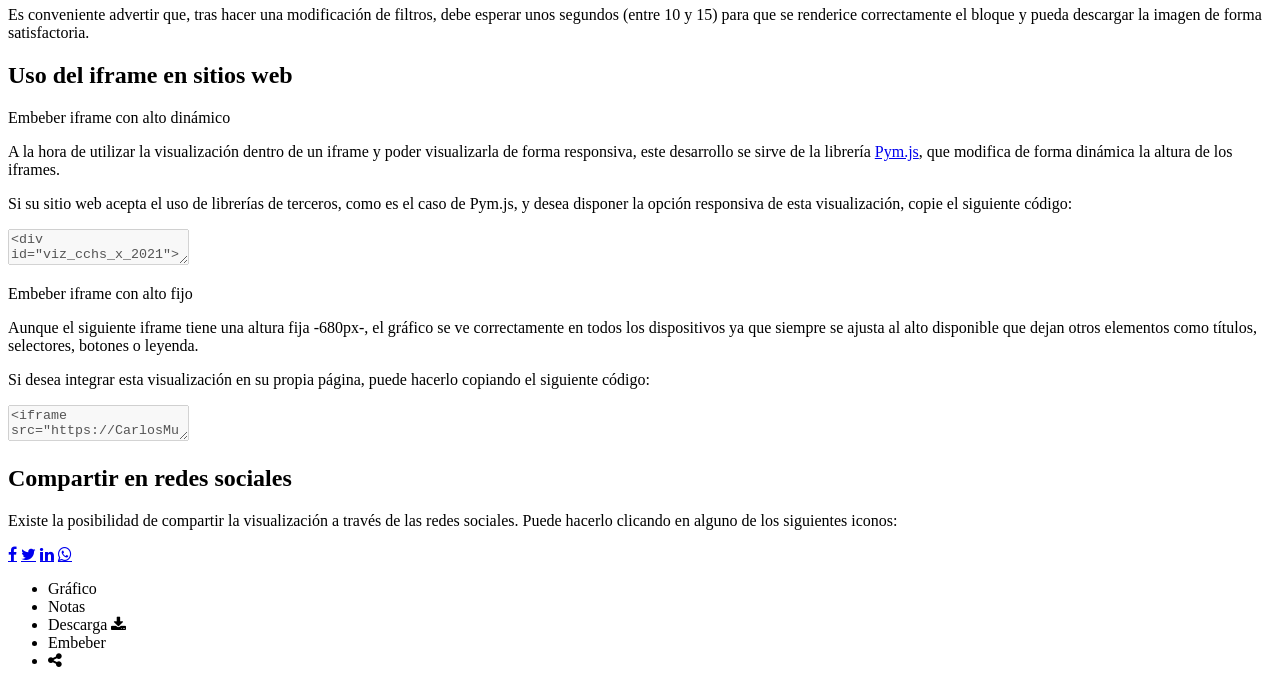
==== commit a7c5ffbd: "Modificaciones tras revisión" ====
--- a/pre/template.html
+++ b/pre/template.html
@@ -51,7 +51,7 @@
                             <div class="table--one-column">
                                 <h2 class="table--column__title">Investigación:</h2>
                                 <p class="table--column__text">
-                                    <a href="https://pubmed.ncbi.nlm.nih.gov/25377744/" target="_blank">https://pubmed.ncbi.nlm.nih.gov/25377744/</a>
+                                    <a href="https://www.ncbi.nlm.nih.gov/pmc/articles/PMC4339727/" target="_blank">https://www.ncbi.nlm.nih.gov/pmc/articles/PMC4339727/</a>
                                 </p>
                             </div>
                             <div class="table--one-column">
@@ -85,7 +85,7 @@
                             </div>
                             <div class="table--one-column">
                                 <h2 class="table--column__title">Observaciones:</h2>
-                                <p class="table--column__text">El estudio sugiere que un gran número de pasos diarios está asociado con una reducción del riesgo de morir entre los ancianos de Japón.</p>
+                                <p class="table--column__text">El estudio (con bajo poder estadístico) sugiere que un gran número de pasos diarios está asociado con una reducción del riesgo de morir entre los ancianos de Japón.</p>
                             </div>
                             <div class="table--one-column">
                                 <h2 class="table--column__title">Investigación:</h2>
@@ -124,7 +124,7 @@
                             </div>
                             <div class="table--one-column">
                                 <h2 class="table--column__title">Observaciones:</h2>
-                                <p class="table--column__text">Entre las mujeres mayores, el dar unos 4.400 pasos diarios se relaciona con una tasa de mortalidad más baja en comparación con dar unos 2.700 pasos. Además, con más pasos por día, las tasas de mortalidad disminuyen progresivamente hasta los 7.500 pasos diarios, donde ya empiezan a nivelarse.</p>
+                                <p class="table--column__text">Entre las mujeres mayores, el dar unos 4.400 pasos diarios se relaciona con una tasa de mortalidad más baja (de un 41%) en comparación con dar unos 2.700 pasos. El estudio también sugiere que, por cada 1.000 pasos diarios adicionales, el cociente de riesgo de morir se reduce en un 15%.</p>
                             </div>
                             <div class="table--one-column">
                                 <h2 class="table--column__title">Investigación:</h2>
@@ -193,9 +193,10 @@
                 <div class="b-title">
                     <h1 class="title">Notas adicionales al gráfico</h1>
                 </div>
-                <p class="text__paragraph">Para esta visualización se han seleccionado las tres investigaciones que la publicación <a href="https://ijbnpa.biomedcentral.com/articles/10.1186/s12966-020-00978-9#availability-of-data-and-materials" target="_blank" class="link">Systematic review of the prospective association of daily step counts with risk of mortality, cardiovascular disease and dysglycemia</a> considera de 'alta calidad' en lo que respecta a todas las causas de mortalidad. También se ha incluido un estudio reciente (Saint-Maurice, 2020) que cuenta con características similares a los otros tres estudios.</p>
-                <p class="text__paragraph">Los datos de los cocientes de riesgo ajustado (o AHR, por sus siglas en inglés) de cada investigación se pueden encontrar en las referencias de cada una de ellas. Además, para las tres primeras, los datos también se encuentran en la Figura 2 de la publicación citada en el párrafo anterior. Para la última publicación (Saint-Maurice, 2020), se ha utilizado la información dispuesta en la tabla S3 del estudio.</p>
-                <p class="text__paragraph">Si desea profundizar en métodos y conclusiones de cada investigación, puede hacerlo a través de los enlaces dispuestos en el apartado 'Gráfico'.</p>
+                <p class="text__paragraph">Esta visualización muestra los datos de tres investigaciones que la publicación <i><a href="https://ijbnpa.biomedcentral.com/articles/10.1186/s12966-020-00978-9" target="_blank" class="link">Systematic review of the prospective association of daily step counts with risk of mortality, cardiovascular disease and dysglycemia</a></i> considera de 'alta calidad' en lo que respecta a todas las causas de mortalidad. También se ha incluido un estudio reciente (Saint-Maurice, 2020) que cuenta con características similares a los otros tres estudios.</p>
+                <p class="text__paragraph">Los datos de los cocientes de riesgo ajustado (o AHR, por sus siglas en inglés) de cada investigación se pueden encontrar en las referencias de cada una de ellas. Si desea profundizar en estos datos o en los métodos y conclusiones de cada una de las investigaciones dispuestas, puede hacerlo a través de los enlaces dispuestos en el apartado 'Gráfico'.</p>
+                <p class="text__paragraph">Para los estudios de Fox (2015) y Yamamoto (2018), los datos se pueden encontrar en la Figura 2 de la publicación mencionada en el primer párrafo. Para el estudio de Lee (2019) se han utilizado los datos de su Modelo 2 (dispuesto en la Tabla 3) ya que es el modelo que utilizan los autores sacar sus conclusiones sobre las tendencias.</p>
+                <p class="text__paragraph">Por último, en Saint-Maurice (2020) se ha utilizado la información dispuesta en la tabla S3 del estudio.</p>
             </section>
             <section class="content b-data">
                 <div class="b-title">
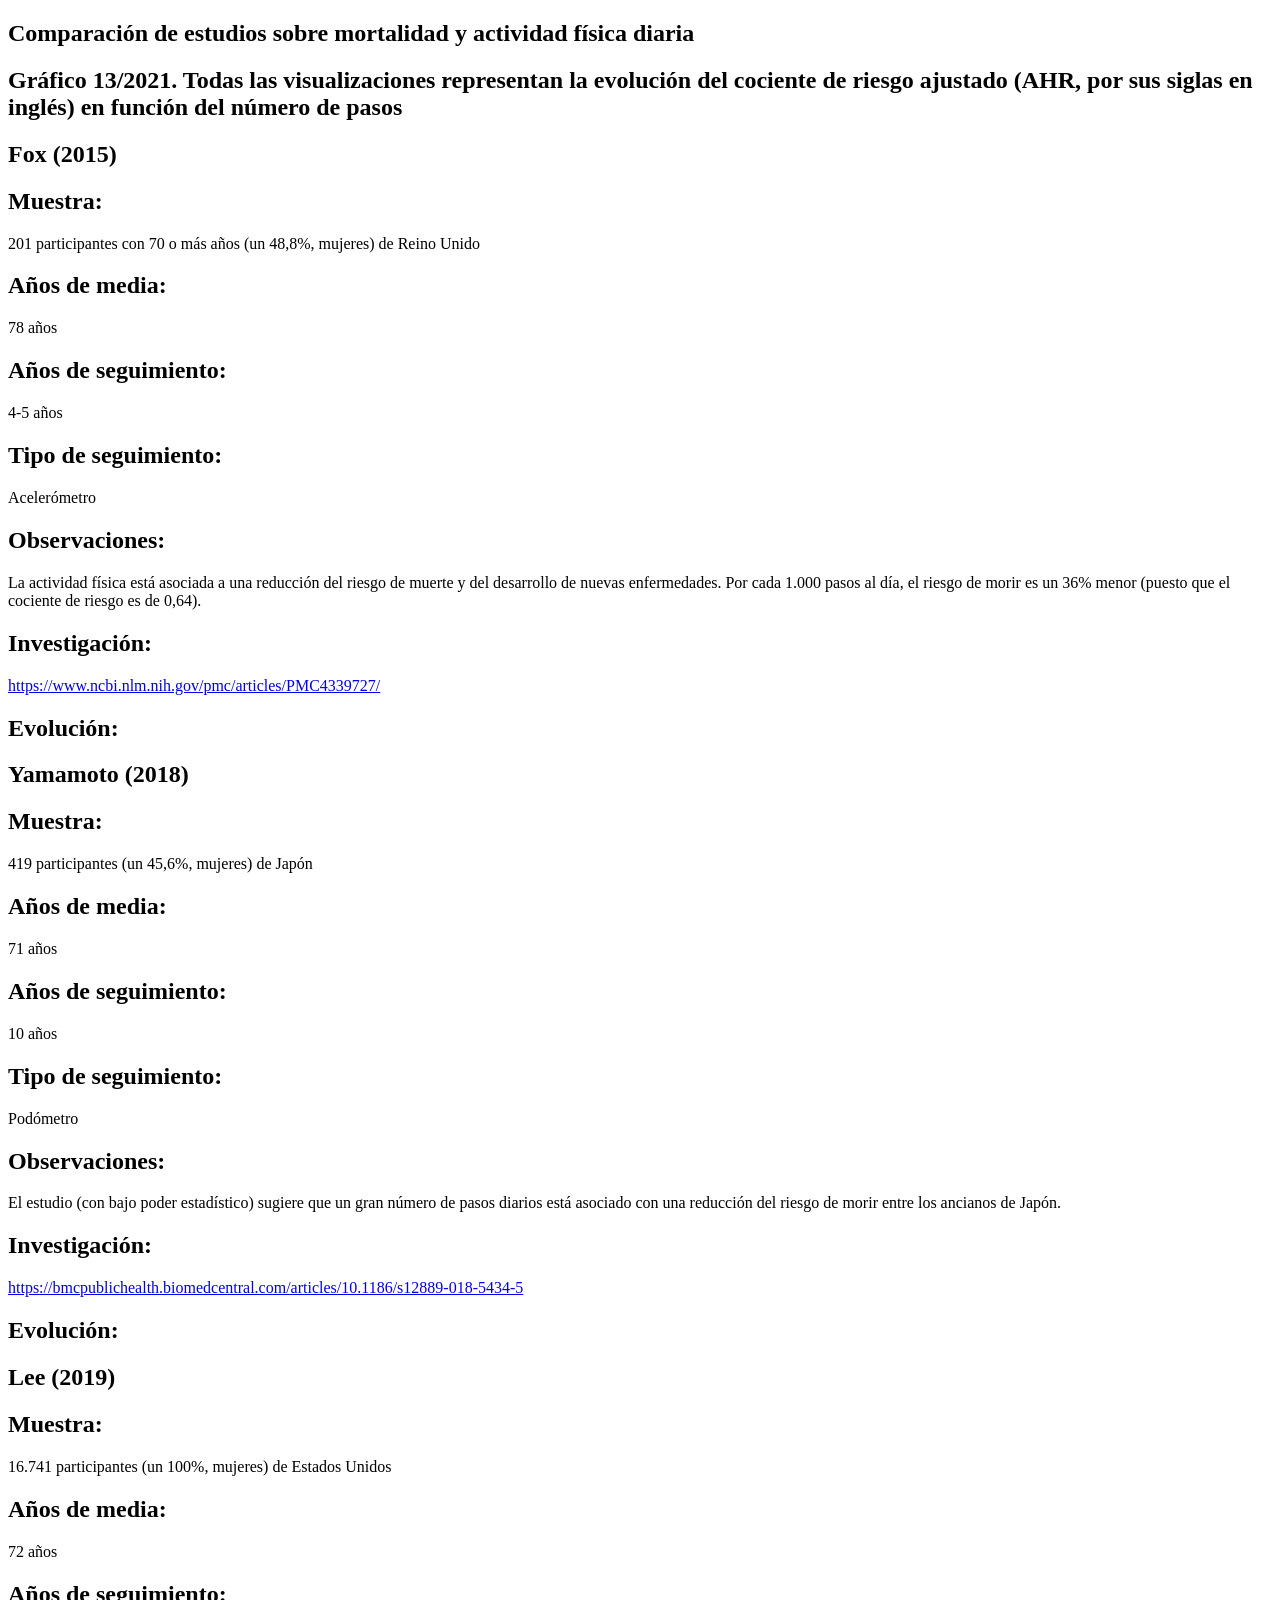
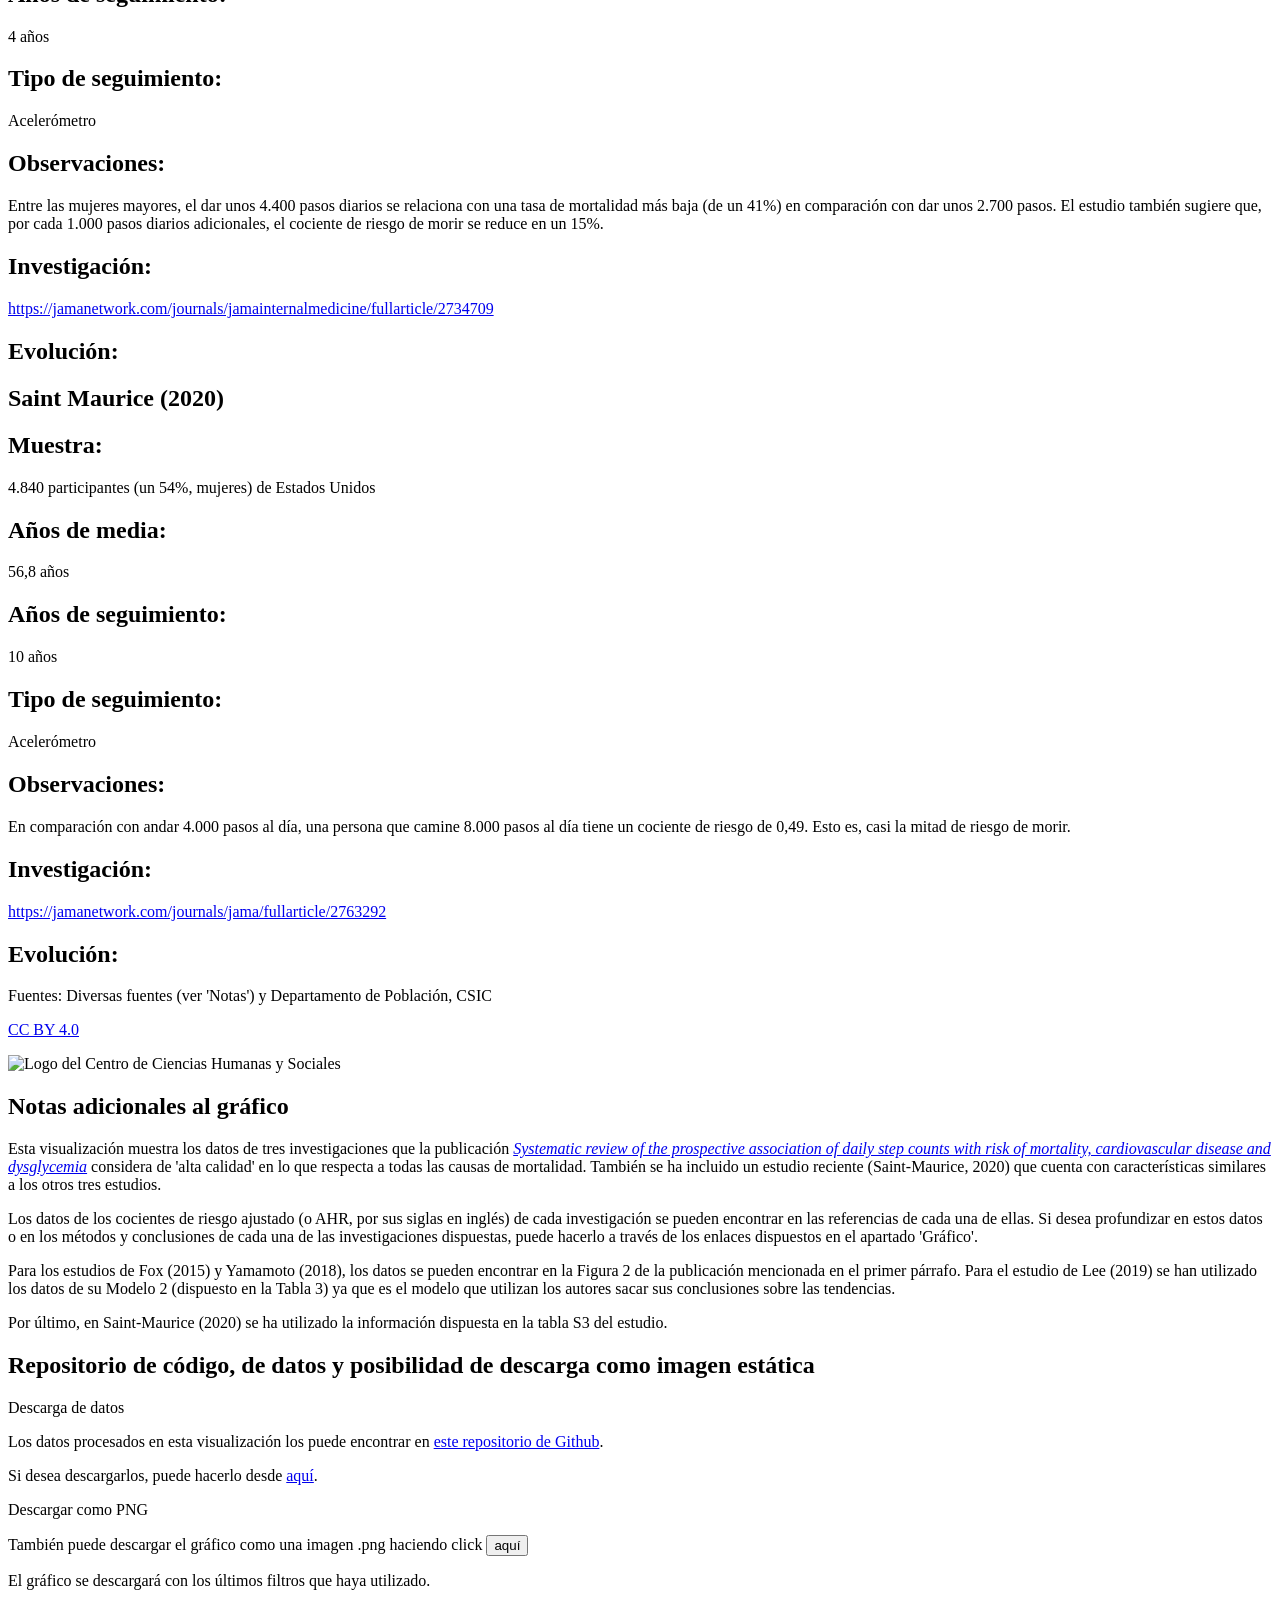
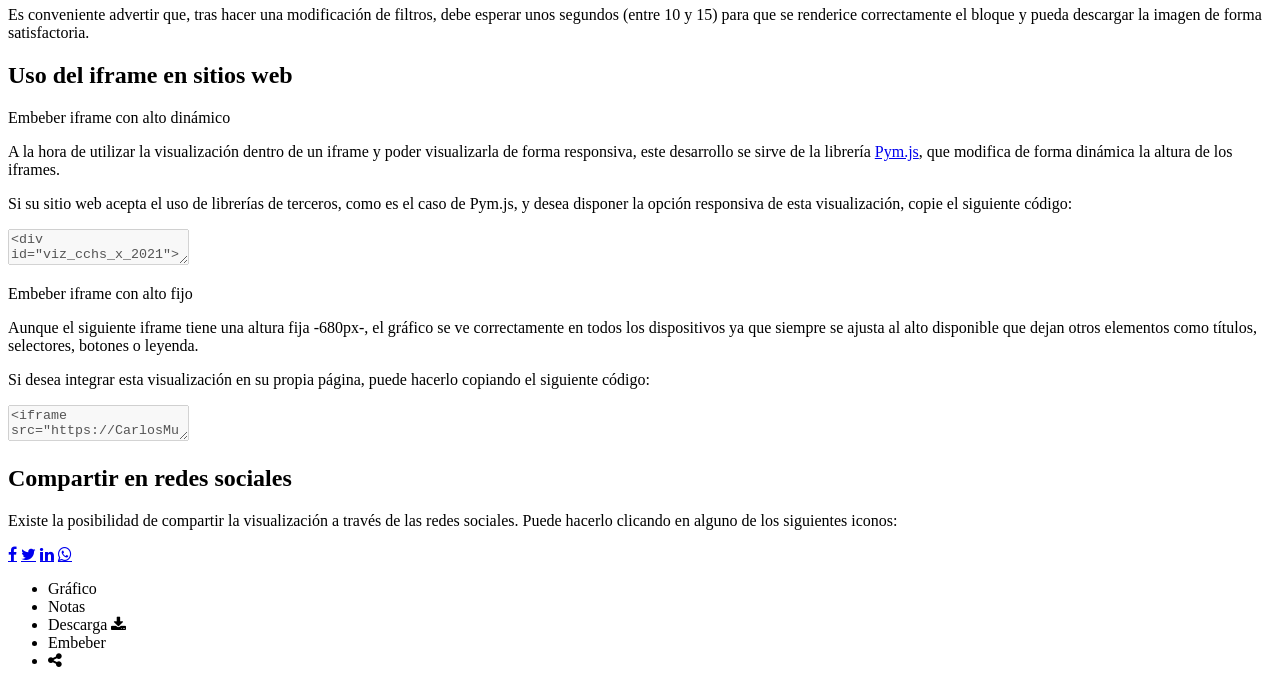
==== commit 092689a4: "Update template.html" ====
--- a/pre/template.html
+++ b/pre/template.html
@@ -27,7 +27,7 @@
                             <div class="table--two-columns">
                                 <div class="table--column">
                                     <h2 class="table--column__title">Muestra:</h2>
-                                    <p class="table--column__text">240 participantes con 70 o más años (un 48,8%, mujeres) de Reino Unido</p>
+                                    <p class="table--column__text">201 participantes con 70 o más años (un 48,8%, mujeres) de Reino Unido</p>
                                 </div>
                                 <div class="table--column">
                                     <h2 class="table--column__title">Años de media:</h2>
@@ -256,4 +256,4 @@
         var pymChild = new pym.Child();
     </script>
 </body>
-</html>+</html>
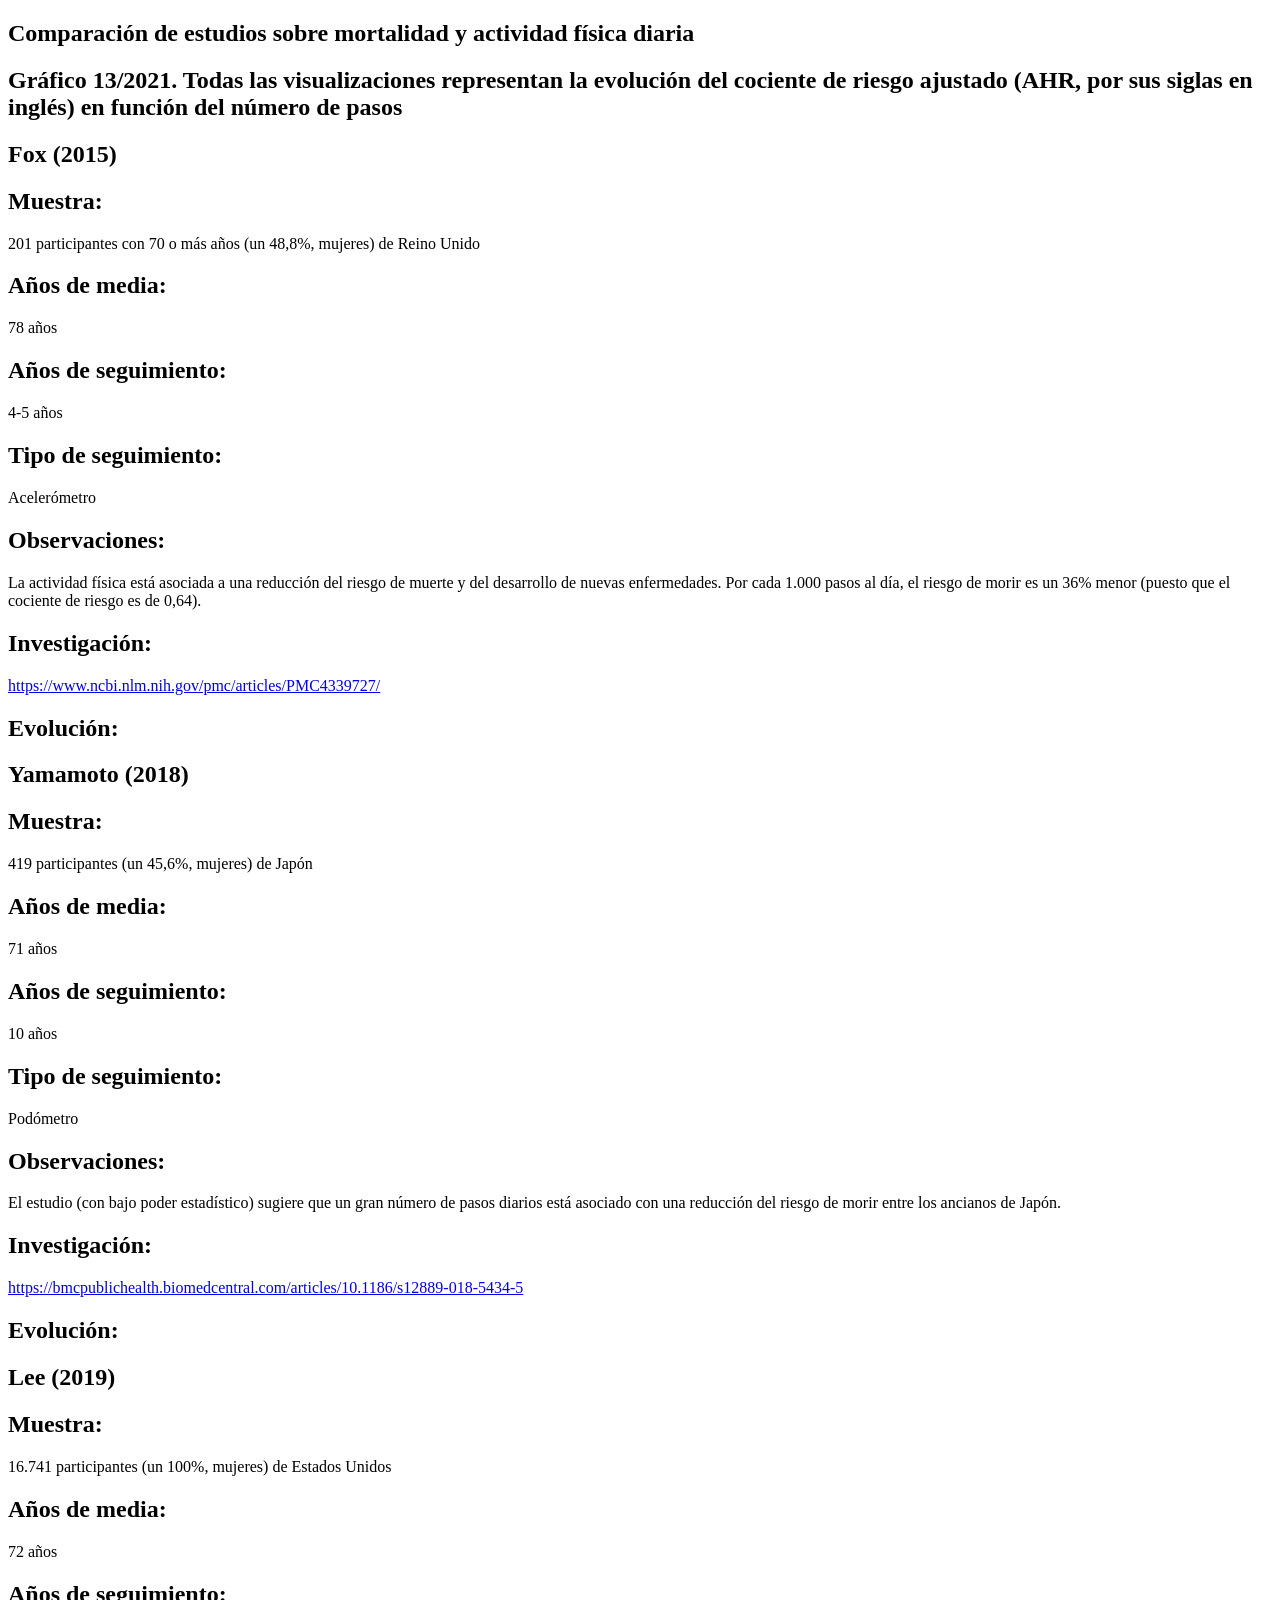
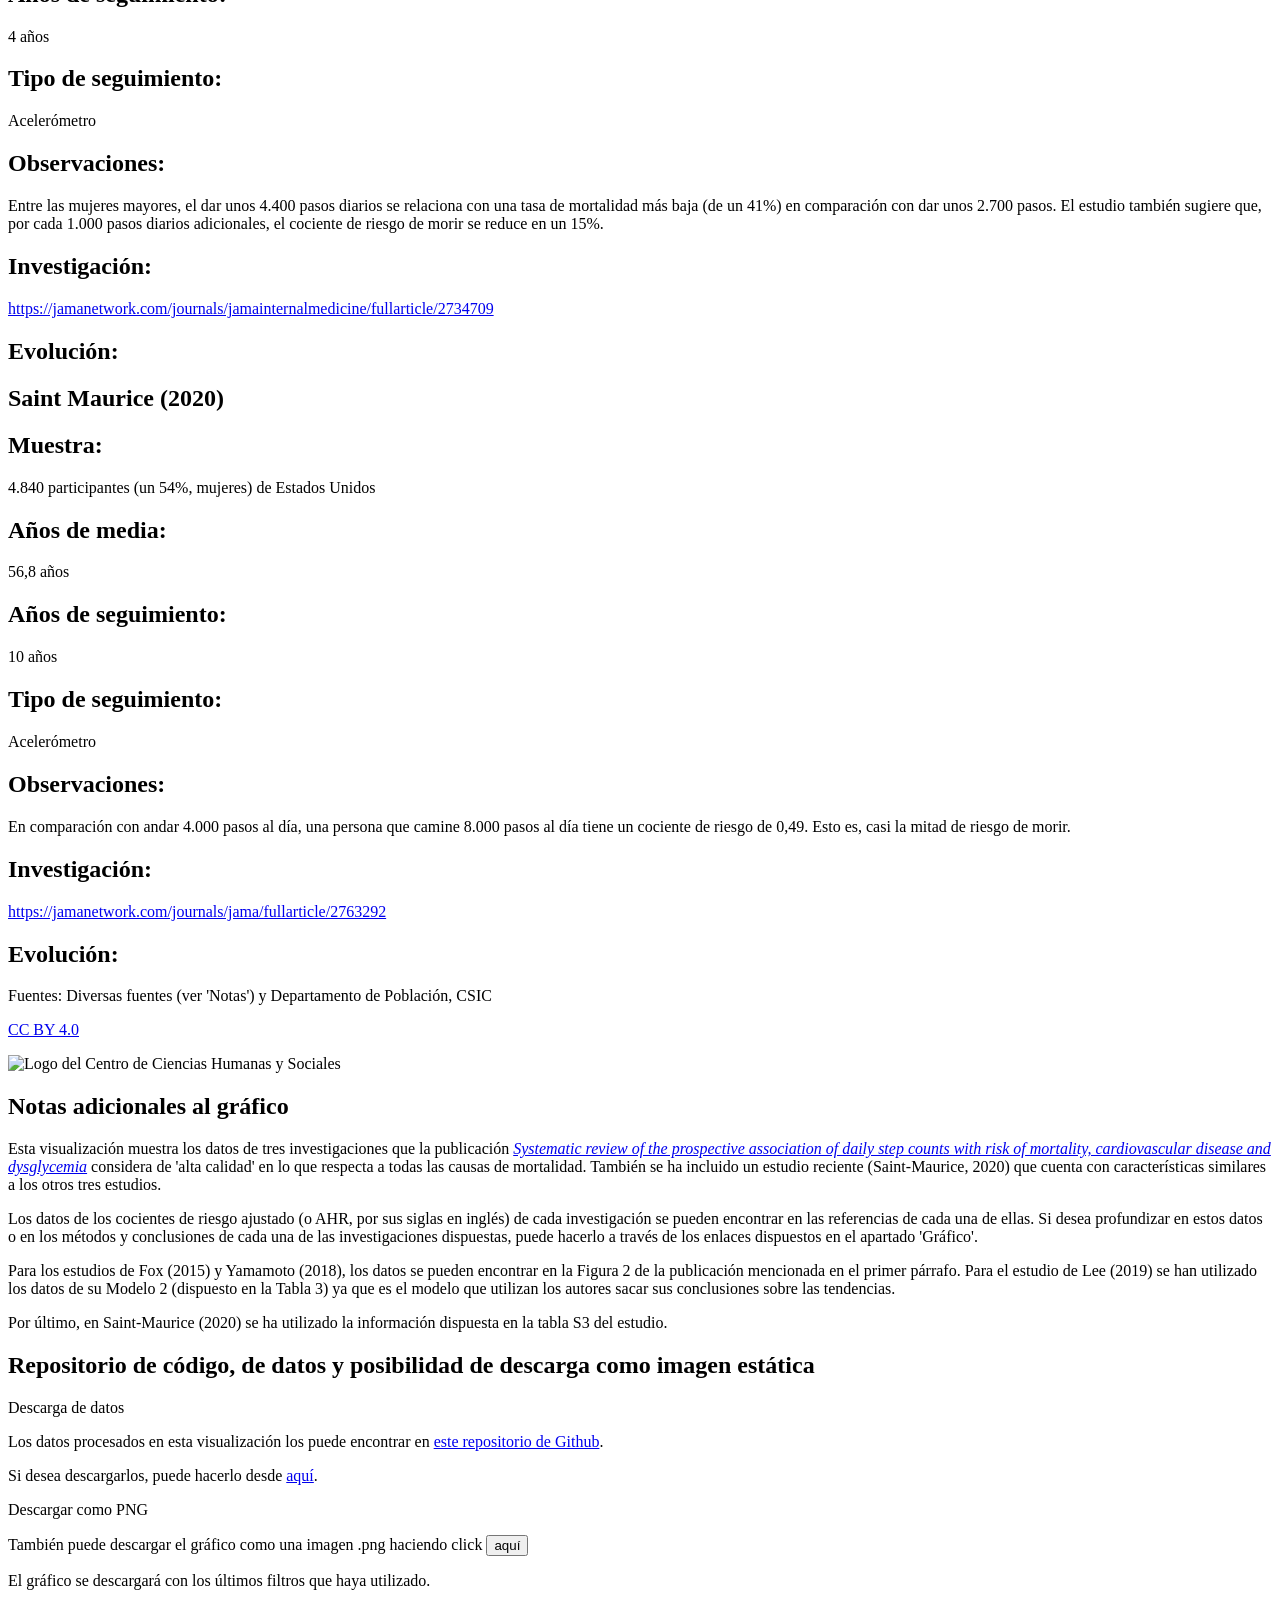
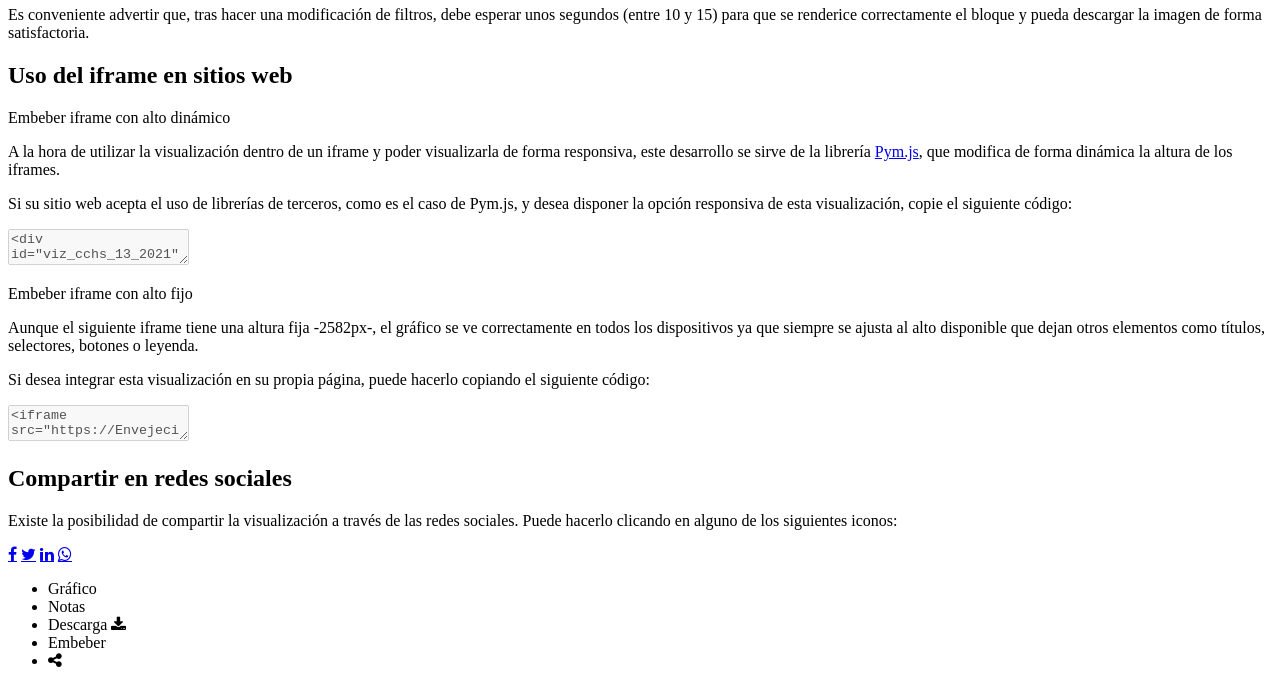
==== commit 81c4091b: "Cambios de lógica en alturas" ====
--- a/pre/template.html
+++ b/pre/template.html
@@ -8,7 +8,7 @@
     <meta property='og:image' content=''>
     <meta property="og:title" content="Comparación de estudios sobre mortalidad y actividad física diaria">
     <meta property="og:description" content="Comparación de estudios sobre mortalidad y actividad física diaria">
-    <meta property="og:image" content="https://raw.githubusercontent.com/CarlosMunozDiaz/mortalidad-daily-steps/main/pre/cchs.png">
+    <meta property="og:image" content="https://raw.githubusercontent.com/EnvejecimientoEnRed/mortalidad-daily-steps/main/pre/cchs.png">
     <link rel="stylesheet" href="https://cdnjs.cloudflare.com/ajax/libs/font-awesome/4.7.0/css/font-awesome.min.css">
     <link rel='stylesheet' href='https://fonts.googleapis.com/css?family=Titillium+Web%3A300%2C300italic%2C400%2C400italic%2C500%2C700%2C700italic&#038;subset=latin&#038;ver=5.8' type='text/css' media='all' />
 </head>
@@ -186,7 +186,7 @@
                     </div>                    
                 </div>
                 <div class="logo">
-                    <img src="https://raw.githubusercontent.com/CarlosMunozDiazCSIC/mortalidad-daily-steps/main/pre/cchs.png" alt="Logo del Centro de Ciencias Humanas y Sociales" width="100%" height="100%">
+                    <img src="https://raw.githubusercontent.com/EnvejecimientoEnRedCSIC/mortalidad-daily-steps/main/pre/cchs.png" alt="Logo del Centro de Ciencias Humanas y Sociales" width="100%" height="100%">
                 </div>         
             </section>
             <section class="content b-notes">
@@ -203,8 +203,8 @@
                     <h1 class="title">Repositorio de código, de datos y posibilidad de descarga como imagen estática</h1>
                 </div>
                 <p class="text__header">Descarga de datos</p>
-                <p class="text__paragraph">Los datos procesados en esta visualización los puede encontrar en <a class="link" href="https://github.com/CarlosMunozDiaz/mortalidad-daily-steps" target="_blank">este repositorio de Github</a>.</p>
-                <p class="text__paragraph">Si desea descargarlos, puede hacerlo desde <a class="link" href="https://github.com/CarlosMunozDiaz/mortalidad-daily-steps/main/data/" target="_blank">aquí</a>.</p>
+                <p class="text__paragraph">Los datos procesados en esta visualización los puede encontrar en <a class="link" href="https://github.com/EnvejecimientoEnRed/mortalidad-daily-steps" target="_blank">este repositorio de Github</a>.</p>
+                <p class="text__paragraph">Si desea descargarlos, puede hacerlo desde <a class="link" href="https://github.com/EnvejecimientoEnRed/mortalidad-daily-steps/main/data/" target="_blank">aquí</a>.</p>
                 <p class="text__header">Descargar como PNG</p>
                 <p class="text__paragraph">También puede descargar el gráfico como una imagen .png haciendo click <button class="btn_share" id="pngImage">aquí</button></p> 
                 <p class="text__paragraph">El gráfico se descargará con los últimos filtros que haya utilizado.</p>
@@ -217,11 +217,11 @@
                 <p class="text__header">Embeber iframe con alto dinámico</p>
                 <p class="text__paragraph">A la hora de utilizar la visualización dentro de un iframe y poder visualizarla de forma responsiva, este desarrollo se sirve de la librería <a class="link" href="http://blog.apps.npr.org/pym.js/" target="_blank">Pym.js</a>, que modifica de forma dinámica la altura de los iframes.</p>
                 <p class="text__paragraph">Si su sitio web acepta el uso de librerías de terceros, como es el caso de Pym.js, y desea disponer la opción responsiva de esta visualización, copie el siguiente código:</p>
-                <textarea class="text__iframe" disabled=""><div id="viz_cchs_x_2021"></div><script type="text/javascript" src="https://pym.nprapps.org/pym.v1.min.js"></script><script>let pymParent = new pym.Parent('viz_cchs_x_2021', 'https://github.com/CarlosMunozDiaz/mortalidad-daily-steps', {});</script></textarea>
+                <textarea class="text__iframe" disabled=""><div id="viz_cchs_13_2021"></div><script type="text/javascript" src="https://pym.nprapps.org/pym.v1.min.js"></script><script>let pymParent = new pym.Parent('viz_cchs_13_2021', 'https://github.com/EnvejecimientoEnRed/mortalidad-daily-steps', {});</script></textarea>
                 <p class="text__header">Embeber iframe con alto fijo</p>
-                <p class="text__paragraph">Aunque el siguiente iframe tiene una altura fija -680px-, el gráfico se ve correctamente en todos los dispositivos ya que siempre se ajusta al alto disponible que dejan otros elementos como títulos, selectores, botones o leyenda.</p>             
+                <p class="text__paragraph">Aunque el siguiente iframe tiene una altura fija -2582px-, el gráfico se ve correctamente en todos los dispositivos ya que siempre se ajusta al alto disponible que dejan otros elementos como títulos, selectores, botones o leyenda.</p>             
                 <p class="text__paragraph">Si desea integrar esta visualización en su propia página, puede hacerlo copiando el siguiente código:</p>
-                <textarea class="text__iframe" disabled=""><iframe src="https://CarlosMunozDiaz/mortalidad-daily-steps/?iframe=fijo" style="height:680px;width:100%;" title="Visualización sobre esperanza de vida a los 65 años"></iframe></textarea>
+                <textarea class="text__iframe" disabled=""><iframe src="https://EnvejecimientoEnRed/mortalidad-daily-steps/?iframe=fijo" style="height:2582px;width:100%;" title="Comparación de estudios sobre mortalidad y actividad física diaria"></iframe></textarea>
             </section>
             <section class="content b-rrss">
                 <div class="b-title">
